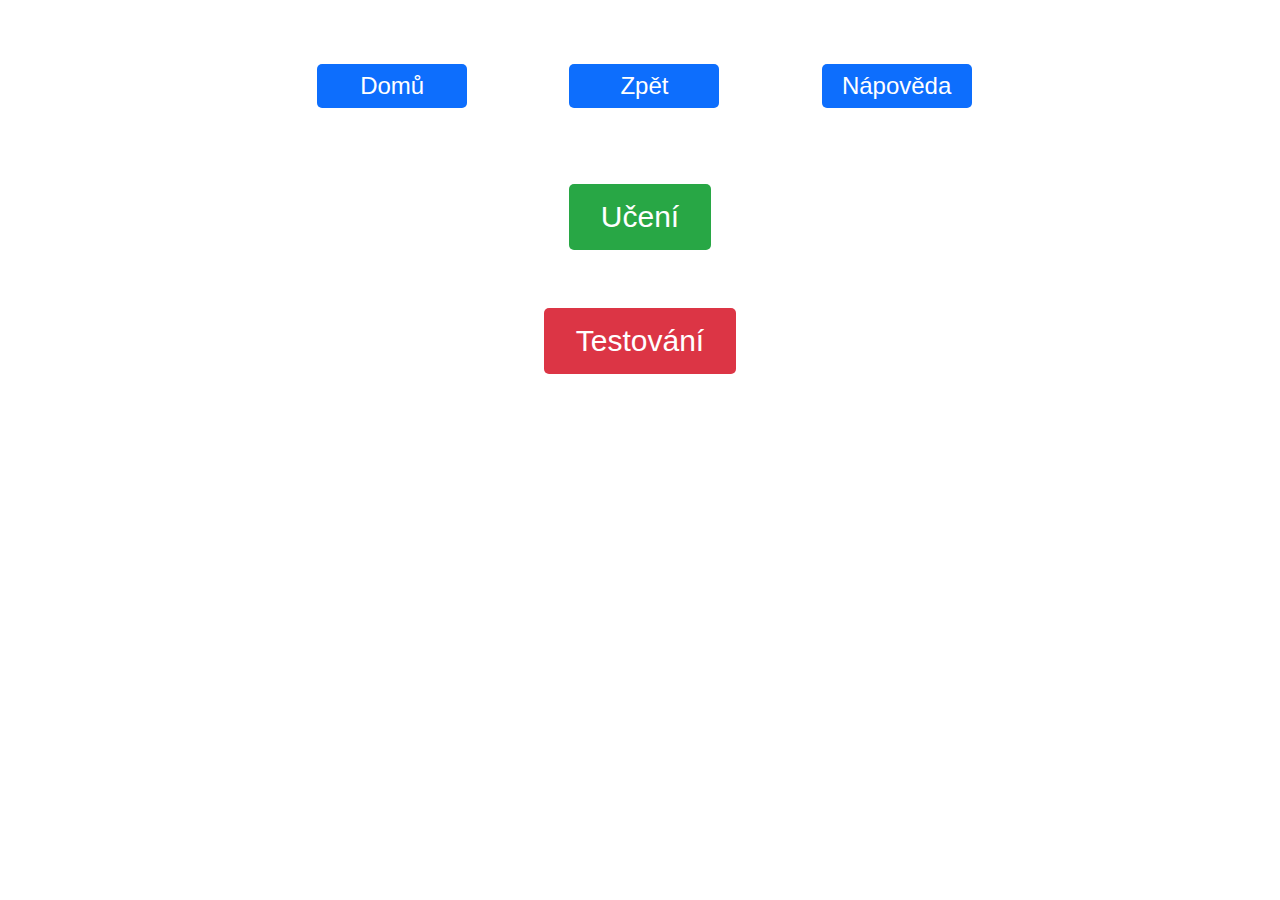
==== index.html @ a2b29db6 "init" ====
<!DOCTYPE html>
<html lang="cs">

<head>
   
  <meta charset="UTF-8">
   
  <meta name="viewport" content="width=device-width, initial-scale=1.0">
    <title>Naše škola</title>
   
  <link rel="stylesheet" href="css/style.css">
</head>

<body>
    <div class="container">
        <div class="navigation-buttons">
            <button onclick="goTo('/')">Domů</button>
            <button onclick="goBack()">Zpět</button>
            <button onclick="showHelp()">Nápověda</button>
          </div>

        <div class="home-buttons">
            <button class="learning" onclick="goTo('/topic.html?mode=learning')">Učení</button>
            <button class="testing" onclick="goTo('/topic.html?mode=testing')">Testování</button>
          </div>
      </div>

   
  <script type="module">
    // Nově přidána tato funkce
    import { getTopics } from './data/data.js';

    window.goTo = function (path) {
      window.location.href = window.location.origin + path;
    }

    window.goBack = function () {
      window.history.back();
    }

    window.showHelp = function () {
      alert("Nápověda:\n\n" +
        "Domů - Návrat na domovskou stránku.\n" +
        "Zpět - Návrat na předchozí stránku.\n" +
        "Učení - Výběr témat k učení.\n" +
        "Testování - Výběr témat k otestování znalostí.");
    }
  </script>
</body>

</html>
---- css/style.css ----
/* css/style.css */

body {
    font-family: sans-serif;
  }
  
  .container {
    max-width: 800px;
    margin: 0 auto;
    padding: 20px;
  }
  
  .navigation-buttons {
    display: flex;
    justify-content: space-between;
    margin-bottom: 20px;
  }
  
  .navigation-buttons {
    display: flex;
    justify-content: space-around;
    margin-bottom: 20px;
    gap: 10px; /* Přidána mezera mezi tlačítky */
  }
  
  .navigation-buttons button {
    background-color: #0d6efd; /* Modrá barva */
    color: white;
    border: none;
    padding: 8px 16px;
    border-radius: 5px;
    font-size: 24px;
    cursor: pointer;
    flex-basis: 20%; /* Nastaví šířku tlačítka */
    max-width: 150px; /* Maximální šířka tlačítka */
  }
  
  .topic-list {
    list-style: none;
    padding: 0;
  }
  
  .topic-list li {
    background-color: #f8f9fa; /* Světle šedá */
    border: 1px solid #ddd;
    margin-bottom: 10px;
    padding: 10px;
    border-radius: 5px;
    cursor: pointer;
  }
  
  .topic-list li:hover {
    background-color: #e2e6ea; /* Tmavší šedá */
  }
  
  .word-list {
    list-style: none;
    padding: 0;
  }
  
  .word-list li {
    border-bottom: 1px solid #ddd;
    padding: 10px 0;
  }
  
  .word-list li .english {
    font-size: 20px;
  }
  
  .word-list li .czech, .word-list li .phonetic {
    font-size: 18px;
    color: #6c757d; /* Šedá */
  }
  
  .home-buttons {
    display: flex;
    flex-direction: column;
    align-items: center;
    gap: 20px;
  }
  
  .home-buttons button {
    padding: 16px 32px;
    border: none;
    border-radius: 5px;
    font-size: 30px;
    cursor: pointer;
    color: white;
  }
  
  .home-buttons .learning {
    background-color: #28a745; /* Zelená */
  }
  
  .home-buttons .testing {
    background-color: #dc3545; /* Červená */
  }
  
  .home-buttons .learning:hover {
    background-color: #218838; /* Tmavší zelená */
  }
  
  .home-buttons .testing:hover {
    background-color: #c82333; /* Tmavší červená */
  }
  
  .testing-container {
    display: flex;
    flex-direction: column;
    align-items: center;
  }
  
  .testing-word {
    font-size: 28px;
    font-weight: bold;
    margin-bottom: 20px;
  }
  
  .testing-input {
    font-size: 36px;
    color: #0d6efd; /* Modrá */
    margin-bottom: 20px;
    text-align: center;
  }
  
  .letter-grid {
    display: grid;
    grid-template-columns: repeat(6, 1fr); /* Změna na 6 sloupců */
    grid-template-rows: repeat(2, 1fr); /* Změna na 2 řádky */
    gap: 10px;
    margin-bottom: 20px;
    justify-content: center;
  }
  
  .letter-button {
    background-color: #0d6efd;
    color: white;
    border: none;
    /* Změna velikosti padding a fontu */
    padding: 15px;
    border-radius: 5px;
    font-size: 30px;
    cursor: pointer;
    text-align: center;
  }
  
  .letter-button:hover {
    background-color: #0b5ed7;
  }
  
  .testing-controls {
    display: flex;
    justify-content: space-around;
    margin-bottom: 10px;
    width: 100%; /* Nastaví šířku na 100% rodičovského elementu */
  }
  
  .testing-controls button {
    padding: 16px;
    border: none;
    border-radius: 5px;
    font-size: 20px;
    cursor: pointer;
    color: white;
    flex-basis: 20%; /* Nastaví šířku tlačítka */
    max-width: 150px; /* Maximální šířka tlačítka */
  }
  
  .testing-controls .delete {
    background-color: #dc3545; /* Červená */
  }
  
  .testing-controls .confirm {
    background-color: #28a745; /* Zelená */
  }
  
  .testing-controls .dont-know {
    background-color: #ffc107; /* Oranžová */
  }
  
  .testing-controls .delete:hover {
    background-color: #c82333; /* Tmavší červená */
  }
  
  .testing-controls .confirm:hover {
    background-color: #218838; /* Tmavší zelená */
  }
  
  .testing-controls .dont-know:hover {
    background-color: #e0a800; /* Tmavší oranžová */
  }
  
  .testing-score {
    font-size: 24px;
  }
  
  .alert {
    padding: 15px;
    margin-bottom: 20px;
    border: 1px solid transparent;
    border-radius: 4px;
  }
  
  .alert-success {
    color: #155724; /* Tmavě zelená */
    background-color: #d4edda; /* Světle zelená */
    border-color: #c3e6cb; /* Světle zelená */
  }
  
  .alert-danger {
    color: #721c24; /* Tmavě červená */
    background-color: #f8d7da; /* Světle červená */
    border-color: #f5c6cb; /* Světle červená */
  }
  
  .alert-info {
    color: #0c5460; /* Tmavě modrá */
    background-color: #d1ecf1; /* Světle modrá */
    border-color: #bee5eb; /* Světle modrá */
  }
  
  .alert-title {
    font-size: 26px;
    font-weight: bold;
  }
  
  .alert-content {
    font-size: 22px;
  }
  
  .alert-button {
    background-color: #0d6efd; /* Modrá */
    color: white;
    border: none;
    padding: 10px;
    border-radius: 5px;
    font-size: 20px;
    cursor: pointer;
  }
  
  .alert-button:hover {
    background-color: #0b5ed7; /* Tmavší modrá */
  }
  
  .final-score-dialog {
    text-align: center;
  }
  
  .final-score-dialog .alert-title {
    font-size: 26px;
    font-weight: bold;
    margin-bottom: 10px;
  }
  
  .final-score-dialog .alert-content {
    font-size: 22px;
    margin-bottom: 20px;
  }
  
  .final-score-dialog .alert-button {
    background-color: #28a745; /* Zelená */
    color: white;
    border: none;
    padding: 10px 20px;
    border-radius: 5px;
    font-size: 20px;
    cursor: pointer;
  }
  
  .final-score-dialog .alert-button:hover {
    background-color: #218838; /* Tmavší zelená */
  }

  
  .testing-controls {
    display: flex;
    justify-content: space-around;
    margin-bottom: 10px;
    width: 500px;
  }

  .progress-bar-container {
    width: 100%;
    background-color: #e0e0e0; /* Světle šedá */
    border-radius: 5px;
    margin-bottom: 20px;
    overflow: hidden; /* Skryje přečnívající část progress baru */
  }
  
  .progress-bar {
    height: 30px;
    background-color: #4caf50; /* Zelená */
    width: 0%; /* Počáteční šířka 0% */
  }
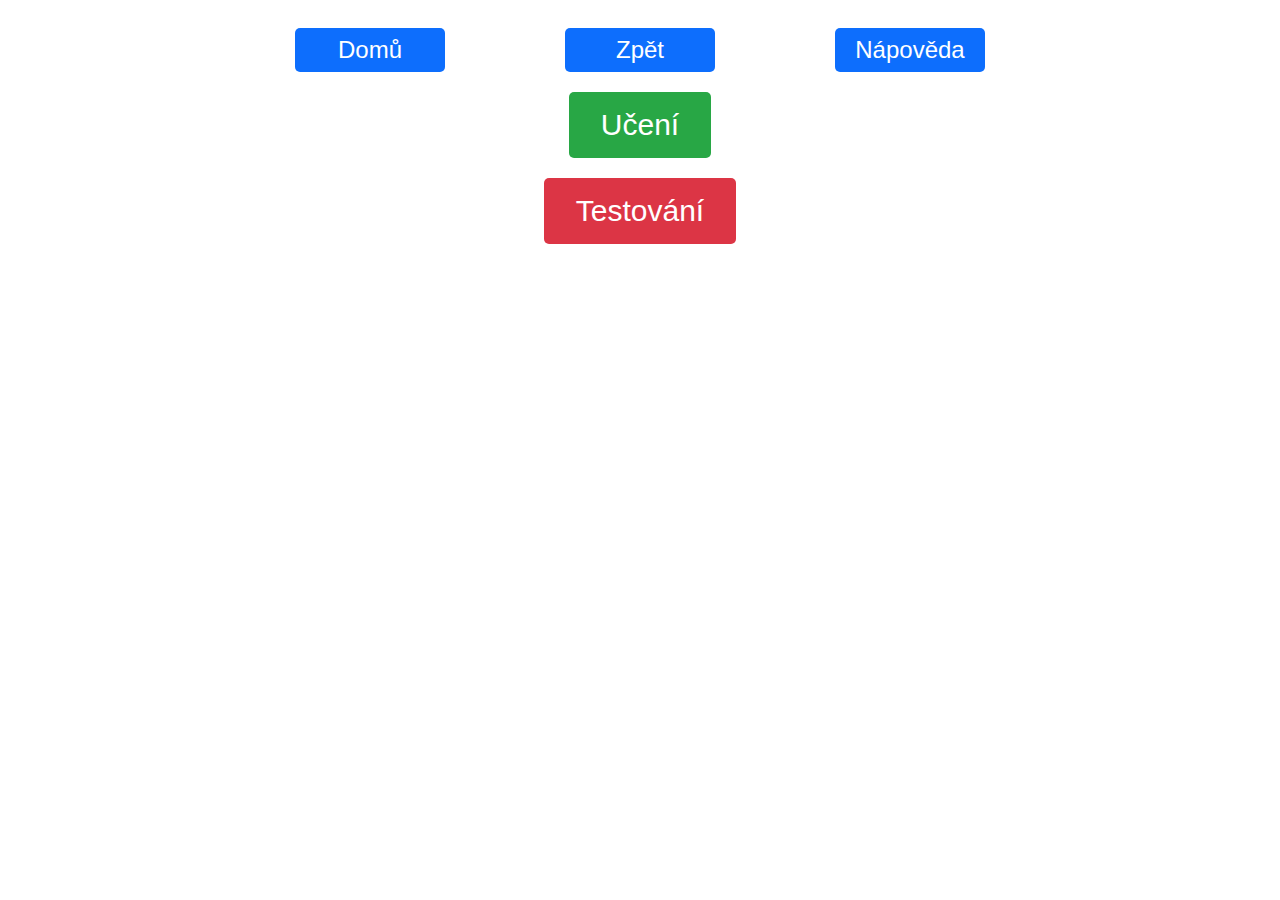
==== commit 28309660: "eee" ====
--- a/index.html
+++ b/index.html
@@ -1,44 +1,40 @@
+<!-- /index.html -->
 <!DOCTYPE html>
 <html lang="cs">
-
 <head>
-   
   <meta charset="UTF-8">
-   
   <meta name="viewport" content="width=device-width, initial-scale=1.0">
-    <title>Naše škola</title>
-   
+  <title>Naše škola</title>
   <link rel="stylesheet" href="css/style.css">
 </head>
+<body>
+  <div class="container">
+    <div class="navigation-buttons">
+      <button onclick="goTo('/')">Domů</button>
+      <button onclick="goBack()">Zpět</button>
+      <button onclick="showHelp()">Nápověda</button>
+    </div>
 
-<body>
-    <div class="container">
-        <div class="navigation-buttons">
-            <button onclick="goTo('/')">Domů</button>
-            <button onclick="goBack()">Zpět</button>
-            <button onclick="showHelp()">Nápověda</button>
-          </div>
+    <div class="home-buttons">
+      <button class="learning" onclick="goTo('/topic.html?mode=learning')">Učení</button>
+      <button class="testing" onclick="goTo('/topic.html?mode=testing')">Testování</button>
+    </div>
+  </div>
 
-        <div class="home-buttons">
-            <button class="learning" onclick="goTo('/topic.html?mode=learning')">Učení</button>
-            <button class="testing" onclick="goTo('/topic.html?mode=testing')">Testování</button>
-          </div>
-      </div>
-
-   
   <script type="module">
-    // Nově přidána tato funkce
+    // Importujte pouze, pokud je potřeba
     import { getTopics } from './data/data.js';
 
-    window.goTo = function (path) {
+    // Připojte funkce k objektu window, aby byly globálně dostupné
+    window.goTo = function(path) {
       window.location.href = window.location.origin + path;
     }
 
-    window.goBack = function () {
+    window.goBack = function() {
       window.history.back();
     }
 
-    window.showHelp = function () {
+    window.showHelp = function() {
       alert("Nápověda:\n\n" +
         "Domů - Návrat na domovskou stránku.\n" +
         "Zpět - Návrat na předchozí stránku.\n" +
@@ -47,5 +43,4 @@
     }
   </script>
 </body>
-
-</html>+</html>
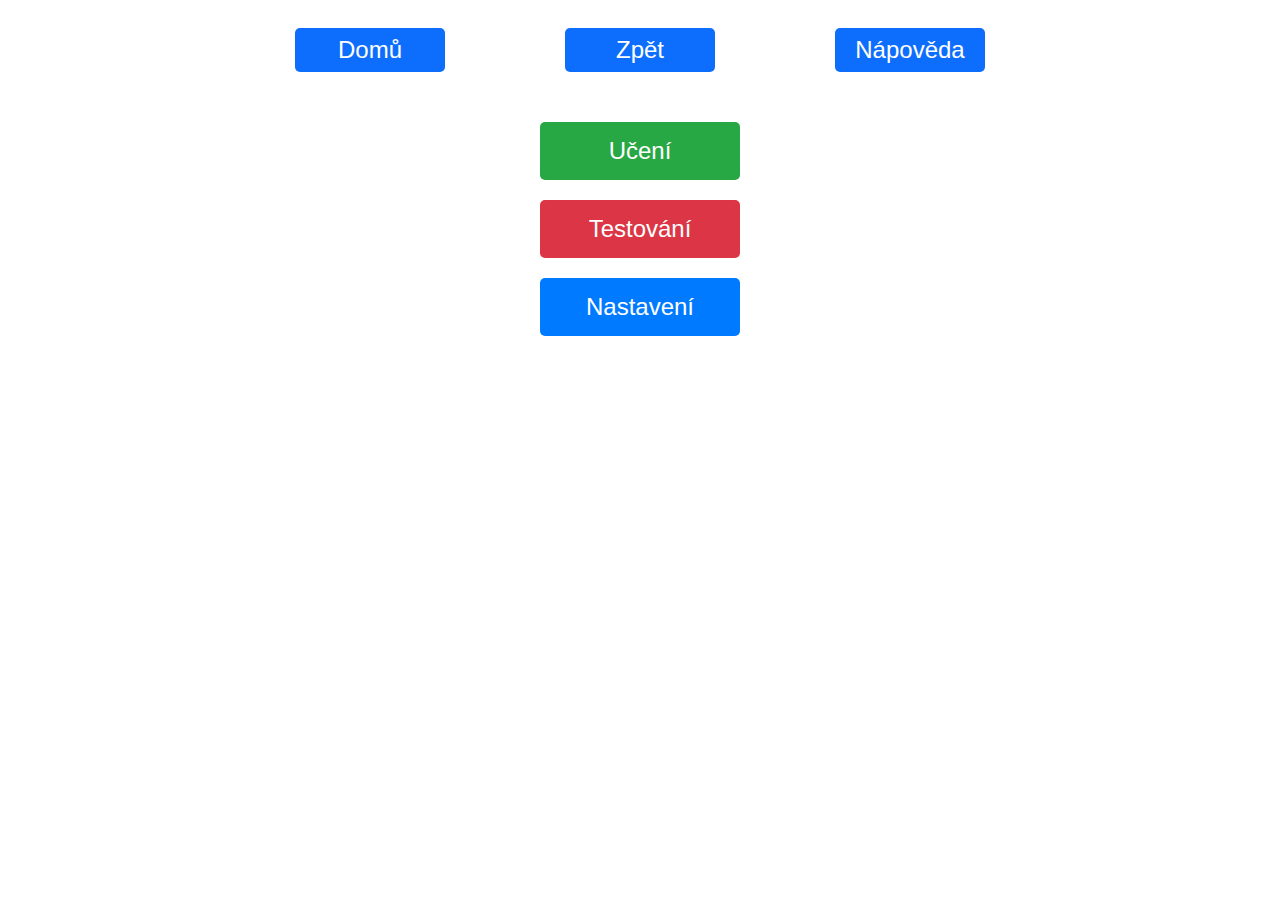
==== commit f1852720: "kk" ====
--- a/index.html
+++ b/index.html
@@ -18,12 +18,25 @@
     <div class="home-buttons">
       <button class="learning" onclick="goTo('/topic.html?mode=learning')">Učení</button>
       <button class="testing" onclick="goTo('/topic.html?mode=testing')">Testování</button>
+      <button class="settings" id="settings-button">Nastavení</button> <!-- Přidáno nové tlačítko -->
+    </div>
+  </div>
+
+  <!-- Nastavení Modal -->
+  <div id="settings-modal" class="modal">
+    <div class="modal-content">
+      <span class="close-button">&times;</span>
+      <h2>Nastavení</h2>
+      <div class="setting-item">
+        <label for="audio-toggle">Přehrávání zvuku:</label>
+        <input type="checkbox" id="audio-toggle">
+      </div>
     </div>
   </div>
 
   <script type="module">
-    // Importujte pouze, pokud je potřeba
     import { getTopics } from './data/data.js';
+    import { loadSettings, toggleAudio, initializeSettingsModal } from './js/app.js';
 
     // Připojte funkce k objektu window, aby byly globálně dostupné
     window.goTo = function(path) {
@@ -41,6 +54,12 @@
         "Učení - Výběr témat k učení.\n" +
         "Testování - Výběr témat k otestování znalostí.");
     }
+
+    // Inicializace nastavení a modal okna
+    document.addEventListener('DOMContentLoaded', () => {
+      loadSettings();
+      initializeSettingsModal();
+    });
   </script>
 </body>
 </html>
--- a/css/style.css
+++ b/css/style.css
@@ -10,11 +10,6 @@
     padding: 20px;
   }
   
-  .navigation-buttons {
-    display: flex;
-    justify-content: space-between;
-    margin-bottom: 20px;
-  }
   
   .navigation-buttons {
     display: flex;
@@ -35,12 +30,12 @@
     max-width: 150px; /* Maximální šířka tlačítka */
   }
   
-  .topic-list {
+  .levels-list {
     list-style: none;
     padding: 0;
   }
   
-  .topic-list li {
+  .levels-list li {
     background-color: #f8f9fa; /* Světle šedá */
     border: 1px solid #ddd;
     margin-bottom: 10px;
@@ -53,6 +48,42 @@
     background-color: #e2e6ea; /* Tmavší šedá */
   }
   
+
+  .topic-list {
+  display: flex;
+  flex-wrap: wrap;
+  justify-content: center;
+  gap: 20px;
+}
+
+.topic-item {
+  display: flex;
+  flex-direction: column;
+  align-items: center;
+  width: 150px; /* Nastavte šířku podle potřeby */
+  cursor: pointer;
+  transition: transform 0.2s, box-shadow 0.2s;
+}
+
+.topic-item:hover {
+  transform: scale(1.05);
+  box-shadow: 0 4px 8px rgba(0, 0, 0, 0.2);
+}
+
+.topic-image {
+  width: 100%;
+  height: auto;
+  border-radius: 10px;
+}
+
+.topic-name {
+  margin-top: 10px;
+  font-size: 18px;
+  font-weight: bold;
+  text-align: center;
+}
+
+
   .word-list {
     list-style: none;
     padding: 0;
@@ -77,15 +108,23 @@
     flex-direction: column;
     align-items: center;
     gap: 20px;
+    margin-top: 50px; /* Můžete upravit podle potřeby */
   }
   
   .home-buttons button {
-    padding: 16px 32px;
-    border: none;
-    border-radius: 5px;
-    font-size: 30px;
-    cursor: pointer;
-    color: white;
+    background-color: #007bff; /* Modrá barva */
+    color: white;
+    border: none;
+    padding: 15px 30px;
+    border-radius: 5px;
+    font-size: 24px;
+    cursor: pointer;
+    width: 200px; /* Stejná šířka pro všechna tlačítka */
+    transition: background-color 0.3s ease;
+  }
+  
+  .home-buttons button:hover {
+    background-color: #0056b3; /* Tmavší modrá při hover */
   }
   
   .home-buttons .learning {
@@ -279,6 +318,45 @@
     width: 500px;
   }
 
+  .learning-container {
+    display: flex;
+    justify-content: center;
+    align-items: center;
+    height: 200px; /* Nastavte podle potřeby */
+  }
+  
+  .learning-word {
+    font-size: 32px;
+    font-weight: bold;
+  }
+  
+  .learning-controls {
+    display: flex;
+    justify-content: center;
+    gap: 20px;
+    margin-top: 20px;
+  }
+  
+  .learning-control-button {
+    background-color: #6c757d; /* Šedá barva */
+    color: white;
+    border: none;
+    padding: 10px 20px;
+    border-radius: 5px;
+    font-size: 20px;
+    cursor: pointer;
+  }
+  
+  .learning-control-button:disabled {
+    background-color: #adb5bd; /* Světle šedá pro deaktivovaná tlačítka */
+    cursor: not-allowed;
+  }
+  
+  .learning-control-button:hover:not(:disabled) {
+    background-color: #5a6268; /* Tmavší šedá při hover */
+  }
+  
+
   .progress-bar-container {
     width: 100%;
     background-color: #e0e0e0; /* Světle šedá */
@@ -291,4 +369,79 @@
     height: 30px;
     background-color: #4caf50; /* Zelená */
     width: 0%; /* Počáteční šířka 0% */
-  }+  }
+
+  .navigation-buttons button#settings-button {
+    background-color: #6c757d; /* Šedá barva */
+    color: white;
+    border: none;
+    padding: 8px 16px;
+    border-radius: 5px;
+    font-size: 24px;
+    cursor: pointer;
+    flex-basis: 20%;
+    max-width: 150px;
+  }
+  
+  .navigation-buttons button#settings-button:hover {
+    background-color: #5a6268; /* Tmavší šedá při hover */
+  }
+  
+  /* Modal Styly */
+  .modal {
+    display: none; /* Skryté ve výchozím stavu */
+    position: fixed; /* Zůstane na místě */
+    z-index: 1000; /* Vepředu */
+    left: 0;
+    top: 0;
+    width: 100%; /* Plná šířka */
+    height: 100%; /* Plná výška */
+    overflow: auto; /* Povolení scrollování */
+    background-color: rgba(0, 0, 0, 0.5); /* Černé pozadí s průhledností */
+  }
+  
+  .modal-content {
+    background-color: #fefefe;
+    margin: 10% auto; /* 10% odshora a vycentrování horizontálně */
+    padding: 20px;
+    border: 1px solid #888;
+    width: 80%; /* Šířka modal okna */
+    max-width: 400px; /* Maximální šířka */
+    border-radius: 10px;
+    position: relative;
+  }
+  
+  .close-button {
+    color: #aaa;
+    float: right;
+    font-size: 28px;
+    font-weight: bold;
+    position: absolute;
+    top: 10px;
+    right: 20px;
+    cursor: pointer;
+  }
+  
+  .close-button:hover,
+  .close-button:focus {
+    color: black;
+    text-decoration: none;
+  }
+  
+  .setting-item {
+    display: flex;
+    align-items: center;
+    justify-content: space-between;
+    margin-top: 20px;
+  }
+  
+  .setting-item label {
+    font-size: 18px;
+  }
+  
+  .setting-item input[type="checkbox"] {
+    width: 20px;
+    height: 20px;
+    cursor: pointer;
+  }
+  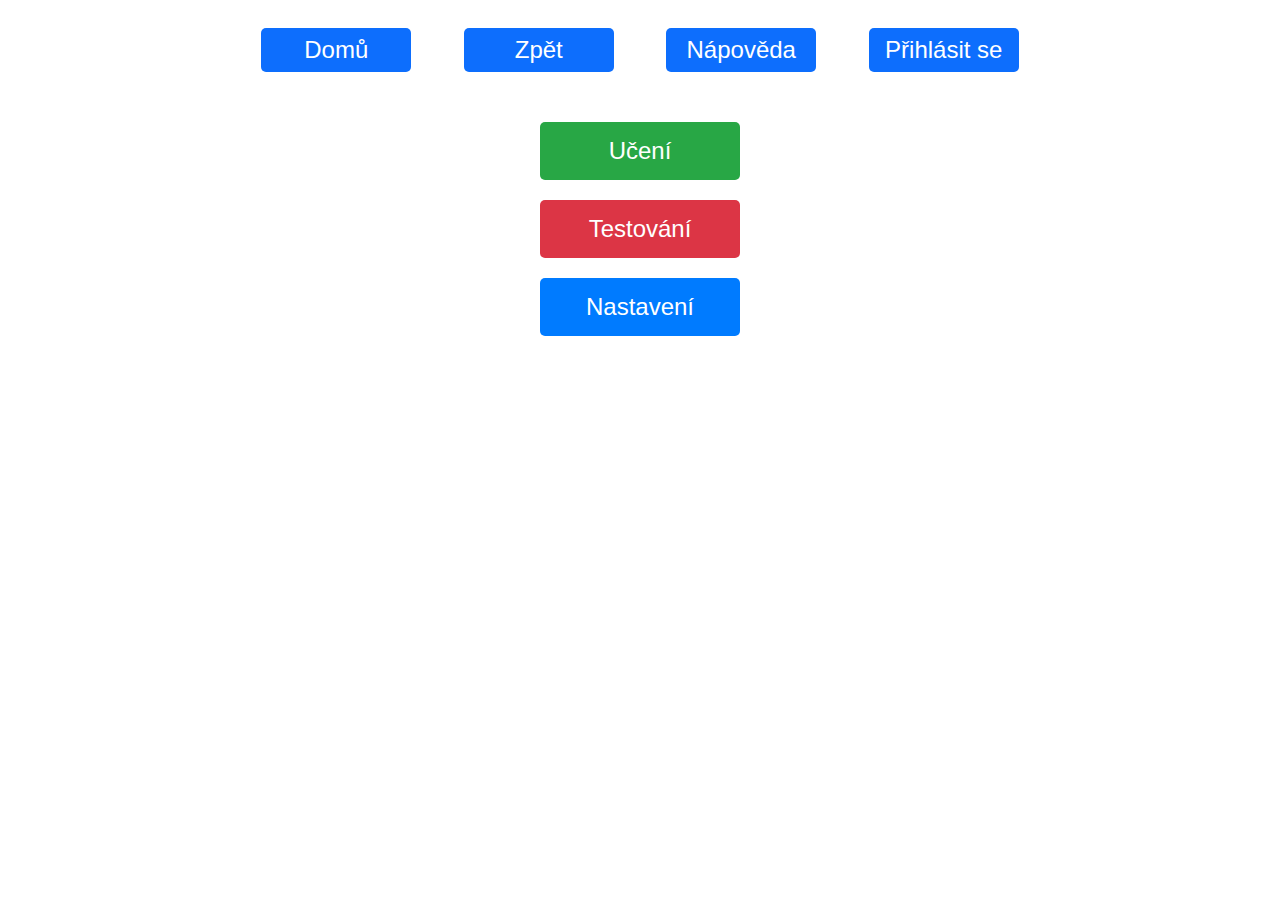
==== commit 5f930535: "init responzivní design" ====
--- a/index.html
+++ b/index.html
@@ -3,40 +3,49 @@
 <html lang="cs">
 <head>
   <meta charset="UTF-8">
-  <meta name="viewport" content="width=device-width, initial-scale=1.0">
+  <meta name="viewport" content="width=device-width, initial-scale=1">
   <title>Naše škola</title>
+  <link rel="stylesheet" href="fontawesome/css/all.min.css">
   <link rel="stylesheet" href="css/style.css">
 </head>
 <body>
   <div class="container">
+    <div id="nav-placeholder"></div>
     <div class="navigation-buttons">
       <button onclick="goTo('/')">Domů</button>
       <button onclick="goBack()">Zpět</button>
       <button onclick="showHelp()">Nápověda</button>
+      <button id="auth-button">Přihlásit se</button> <!-- Tlačítko pro přihlášení/odhlášení -->
     </div>
 
     <div class="home-buttons">
       <button class="learning" onclick="goTo('/topic.html?mode=learning')">Učení</button>
       <button class="testing" onclick="goTo('/topic.html?mode=testing')">Testování</button>
-      <button class="settings" id="settings-button">Nastavení</button> <!-- Přidáno nové tlačítko -->
+      <button class="settings" id="settings-button">Nastavení</button>
     </div>
+
+    <div id="current-user" class="current-user"></div>
   </div>
 
-  <!-- Nastavení Modal -->
-  <div id="settings-modal" class="modal">
+  <!-- Přihlašovací Modal -->
+  <div id="login-modal" class="modal">
     <div class="modal-content">
       <span class="close-button">&times;</span>
-      <h2>Nastavení</h2>
-      <div class="setting-item">
-        <label for="audio-toggle">Přehrávání zvuku:</label>
-        <input type="checkbox" id="audio-toggle">
+      <h2>Přihlášení</h2>
+      <div class="user-creation">
+        <label for="new-username">Zadejte uživatelské jméno:</label>
+        <input type="text" id="new-username" placeholder="Uživatelské jméno">
+        <button id="login-submit-button">Přihlásit se</button>
       </div>
     </div>
   </div>
 
+  <div id="nav-placeholder"></div>
+
+
   <script type="module">
-    import { getTopics } from './data/data.js';
-    import { loadSettings, toggleAudio, initializeSettingsModal } from './js/app.js';
+    import { getCurrentUser, addUser, setCurrentUser, logoutUser } from './js/user.js';
+    import { loadSettings, initializeSettingsModal } from './js/app.js';
 
     // Připojte funkce k objektu window, aby byly globálně dostupné
     window.goTo = function(path) {
@@ -55,11 +64,87 @@
         "Testování - Výběr témat k otestování znalostí.");
     }
 
-    // Inicializace nastavení a modal okna
+    window.logout = function() {
+      logoutUser();
+      updateAuthButton();
+    }
+
     document.addEventListener('DOMContentLoaded', () => {
       loadSettings();
       initializeSettingsModal();
+      updateAuthButton();
+      displayCurrentUser();
+
+      // Přihlašovací Modal
+      const modal = document.getElementById('login-modal');
+      const authButton = document.getElementById('auth-button');
+      const closeButton = modal.querySelector('.close-button');
+      const loginSubmitButton = document.getElementById('login-submit-button');
+      const newUsernameInput = document.getElementById('new-username');
+
+      // Otevření modalu při kliknutí na tlačítko "Přihlásit se"
+      authButton.addEventListener('click', () => {
+        const currentUser = getCurrentUser();
+        if (!currentUser) {
+          modal.style.display = 'block';
+        } else {
+          // Pokud je uživatel přihlášen, provede se odhlášení
+          window.logout();
+        }
+      });
+
+      // Zavření modalu při kliknutí na "x"
+      closeButton.addEventListener('click', () => {
+        modal.style.display = 'none';
+      });
+
+      // Zavření modalu při kliknutí mimo obsah
+      window.addEventListener('click', (event) => {
+        if (event.target === modal) {
+          modal.style.display = 'none';
+        }
+      });
+
+      // Přihlášení uživatele
+      loginSubmitButton.addEventListener('click', () => {
+        const newUsername = newUsernameInput.value.trim();
+        if (newUsername === '') {
+          alert('Uživatelské jméno nemůže být prázdné.');
+          return;
+        }
+        addUser(newUsername);
+        setCurrentUser(newUsername);
+        modal.style.display = 'none';
+        updateAuthButton();
+        displayCurrentUser();
+      });
     });
+
+    /**
+     * Aktualizuje text tlačítka pro přihlášení/odhlášení
+     */
+    function updateAuthButton() {
+      const authButton = document.getElementById('auth-button');
+      const currentUser = getCurrentUser();
+      if (currentUser) {
+        authButton.textContent = 'Odhlásit se';
+      } else {
+        authButton.textContent = 'Přihlásit se';
+      }
+    }
+
+    /**
+     * Zobrazuje aktuálního uživatele
+     */
+    function displayCurrentUser() {
+      const currentUserDisplay = document.getElementById('current-user');
+      const currentUser = getCurrentUser();
+      if (currentUser) {
+        currentUserDisplay.textContent = `Přihlášený uživatel: ${currentUser}`;
+      } else {
+        currentUserDisplay.textContent = '';
+      }
+    }
   </script>
 </body>
 </html>
--- a/fontawesome/css/all.min.css
+++ b/fontawesome/css/all.min.css
@@ -0,0 +1,9 @@
+/*!
+ * Font Awesome Free 6.7.2 by @fontawesome - https://fontawesome.com
+ * License - https://fontawesome.com/license/free (Icons: CC BY 4.0, Fonts: SIL OFL 1.1, Code: MIT License)
+ * Copyright 2024 Fonticons, Inc.
+ */
+.fa{font-family:var(--fa-style-family,"Font Awesome 6 Free");font-weight:var(--fa-style,900)}.fa,.fa-brands,.fa-regular,.fa-solid,.fab,.far,.fas{-moz-osx-font-smoothing:grayscale;-webkit-font-smoothing:antialiased;display:var(--fa-display,inline-block);font-style:normal;font-variant:normal;line-height:1;text-rendering:auto}.fa-brands:before,.fa-regular:before,.fa-solid:before,.fa:before,.fab:before,.far:before,.fas:before{content:var(--fa)}.fa-classic,.fa-regular,.fa-solid,.far,.fas{font-family:"Font Awesome 6 Free"}.fa-brands,.fab{font-family:"Font Awesome 6 Brands"}.fa-1x{font-size:1em}.fa-2x{font-size:2em}.fa-3x{font-size:3em}.fa-4x{font-size:4em}.fa-5x{font-size:5em}.fa-6x{font-size:6em}.fa-7x{font-size:7em}.fa-8x{font-size:8em}.fa-9x{font-size:9em}.fa-10x{font-size:10em}.fa-2xs{font-size:.625em;line-height:.1em;vertical-align:.225em}.fa-xs{font-size:.75em;line-height:.08333em;vertical-align:.125em}.fa-sm{font-size:.875em;line-height:.07143em;vertical-align:.05357em}.fa-lg{font-size:1.25em;line-height:.05em;vertical-align:-.075em}.fa-xl{font-size:1.5em;line-height:.04167em;vertical-align:-.125em}.fa-2xl{font-size:2em;line-height:.03125em;vertical-align:-.1875em}.fa-fw{text-align:center;width:1.25em}.fa-ul{list-style-type:none;margin-left:var(--fa-li-margin,2.5em);padding-left:0}.fa-ul>li{position:relative}.fa-li{left:calc(var(--fa-li-width, 2em)*-1);position:absolute;text-align:center;width:var(--fa-li-width,2em);line-height:inherit}.fa-border{border-radius:var(--fa-border-radius,.1em);border:var(--fa-border-width,.08em) var(--fa-border-style,solid) var(--fa-border-color,#eee);padding:var(--fa-border-padding,.2em .25em .15em)}.fa-pull-left{float:left;margin-right:var(--fa-pull-margin,.3em)}.fa-pull-right{float:right;margin-left:var(--fa-pull-margin,.3em)}.fa-beat{animation-name:fa-beat;animation-delay:var(--fa-animation-delay,0s);animation-direction:var(--fa-animation-direction,normal);animation-duration:var(--fa-animation-duration,1s);animation-iteration-count:var(--fa-animation-iteration-count,infinite);animation-timing-function:var(--fa-animation-timing,ease-in-out)}.fa-bounce{animation-name:fa-bounce;animation-delay:var(--fa-animation-delay,0s);animation-direction:var(--fa-animation-direction,normal);animation-duration:var(--fa-animation-duration,1s);animation-iteration-count:var(--fa-animation-iteration-count,infinite);animation-timing-function:var(--fa-animation-timing,cubic-bezier(.28,.84,.42,1))}.fa-fade{animation-name:fa-fade;animation-iteration-count:var(--fa-animation-iteration-count,infinite);animation-timing-function:var(--fa-animation-timing,cubic-bezier(.4,0,.6,1))}.fa-beat-fade,.fa-fade{animation-delay:var(--fa-animation-delay,0s);animation-direction:var(--fa-animation-direction,normal);animation-duration:var(--fa-animation-duration,1s)}.fa-beat-fade{animation-name:fa-beat-fade;animation-iteration-count:var(--fa-animation-iteration-count,infinite);animation-timing-function:var(--fa-animation-timing,cubic-bezier(.4,0,.6,1))}.fa-flip{animation-name:fa-flip;animation-delay:var(--fa-animation-delay,0s);animation-direction:var(--fa-animation-direction,normal);animation-duration:var(--fa-animation-duration,1s);animation-iteration-count:var(--fa-animation-iteration-count,infinite);animation-timing-function:var(--fa-animation-timing,ease-in-out)}.fa-shake{animation-name:fa-shake;animation-duration:var(--fa-animation-duration,1s);animation-iteration-count:var(--fa-animation-iteration-count,infinite);animation-timing-function:var(--fa-animation-timing,linear)}.fa-shake,.fa-spin{animation-delay:var(--fa-animation-delay,0s);animation-direction:var(--fa-animation-direction,normal)}.fa-spin{animation-name:fa-spin;animation-duration:var(--fa-animation-duration,2s);animation-iteration-count:var(--fa-animation-iteration-count,infinite);animation-timing-function:var(--fa-animation-timing,linear)}.fa-spin-reverse{--fa-animation-direction:reverse}.fa-pulse,.fa-spin-pulse{animation-name:fa-spin;animation-direction:var(--fa-animation-direction,normal);animation-duration:var(--fa-animation-duration,1s);animation-iteration-count:var(--fa-animation-iteration-count,infinite);animation-timing-function:var(--fa-animation-timing,steps(8))}@media (prefers-reduced-motion:reduce){.fa-beat,.fa-beat-fade,.fa-bounce,.fa-fade,.fa-flip,.fa-pulse,.fa-shake,.fa-spin,.fa-spin-pulse{animation-delay:-1ms;animation-duration:1ms;animation-iteration-count:1;transition-delay:0s;transition-duration:0s}}@keyframes fa-beat{0%,90%{transform:scale(1)}45%{transform:scale(var(--fa-beat-scale,1.25))}}@keyframes fa-bounce{0%{transform:scale(1) translateY(0)}10%{transform:scale(var(--fa-bounce-start-scale-x,1.1),var(--fa-bounce-start-scale-y,.9)) translateY(0)}30%{transform:scale(var(--fa-bounce-jump-scale-x,.9),var(--fa-bounce-jump-scale-y,1.1)) translateY(var(--fa-bounce-height,-.5em))}50%{transform:scale(var(--fa-bounce-land-scale-x,1.05),var(--fa-bounce-land-scale-y,.95)) translateY(0)}57%{transform:scale(1) translateY(var(--fa-bounce-rebound,-.125em))}64%{transform:scale(1) translateY(0)}to{transform:scale(1) translateY(0)}}@keyframes fa-fade{50%{opacity:var(--fa-fade-opacity,.4)}}@keyframes fa-beat-fade{0%,to{opacity:var(--fa-beat-fade-opacity,.4);transform:scale(1)}50%{opacity:1;transform:scale(var(--fa-beat-fade-scale,1.125))}}@keyframes fa-flip{50%{transform:rotate3d(var(--fa-flip-x,0),var(--fa-flip-y,1),var(--fa-flip-z,0),var(--fa-flip-angle,-180deg))}}@keyframes fa-shake{0%{transform:rotate(-15deg)}4%{transform:rotate(15deg)}8%,24%{transform:rotate(-18deg)}12%,28%{transform:rotate(18deg)}16%{transform:rotate(-22deg)}20%{transform:rotate(22deg)}32%{transform:rotate(-12deg)}36%{transform:rotate(12deg)}40%,to{transform:rotate(0deg)}}@keyframes fa-spin{0%{transform:rotate(0deg)}to{transform:rotate(1turn)}}.fa-rotate-90{transform:rotate(90deg)}.fa-rotate-180{transform:rotate(180deg)}.fa-rotate-270{transform:rotate(270deg)}.fa-flip-horizontal{transform:scaleX(-1)}.fa-flip-vertical{transform:scaleY(-1)}.fa-flip-both,.fa-flip-horizontal.fa-flip-vertical{transform:scale(-1)}.fa-rotate-by{transform:rotate(var(--fa-rotate-angle,0))}.fa-stack{display:inline-block;height:2em;line-height:2em;position:relative;vertical-align:middle;width:2.5em}.fa-stack-1x,.fa-stack-2x{left:0;position:absolute;text-align:center;width:100%;z-index:var(--fa-stack-z-index,auto)}.fa-stack-1x{line-height:inherit}.fa-stack-2x{font-size:2em}.fa-inverse{color:var(--fa-inverse,#fff)}
+
+.fa-0{--fa:"\30"}.fa-1{--fa:"\31"}.fa-2{--fa:"\32"}.fa-3{--fa:"\33"}.fa-4{--fa:"\34"}.fa-5{--fa:"\35"}.fa-6{--fa:"\36"}.fa-7{--fa:"\37"}.fa-8{--fa:"\38"}.fa-9{--fa:"\39"}.fa-fill-drip{--fa:"\f576"}.fa-arrows-to-circle{--fa:"\e4bd"}.fa-chevron-circle-right,.fa-circle-chevron-right{--fa:"\f138"}.fa-at{--fa:"\40"}.fa-trash-alt,.fa-trash-can{--fa:"\f2ed"}.fa-text-height{--fa:"\f034"}.fa-user-times,.fa-user-xmark{--fa:"\f235"}.fa-stethoscope{--fa:"\f0f1"}.fa-comment-alt,.fa-message{--fa:"\f27a"}.fa-info{--fa:"\f129"}.fa-compress-alt,.fa-down-left-and-up-right-to-center{--fa:"\f422"}.fa-explosion{--fa:"\e4e9"}.fa-file-alt,.fa-file-lines,.fa-file-text{--fa:"\f15c"}.fa-wave-square{--fa:"\f83e"}.fa-ring{--fa:"\f70b"}.fa-building-un{--fa:"\e4d9"}.fa-dice-three{--fa:"\f527"}.fa-calendar-alt,.fa-calendar-days{--fa:"\f073"}.fa-anchor-circle-check{--fa:"\e4aa"}.fa-building-circle-arrow-right{--fa:"\e4d1"}.fa-volleyball,.fa-volleyball-ball{--fa:"\f45f"}.fa-arrows-up-to-line{--fa:"\e4c2"}.fa-sort-desc,.fa-sort-down{--fa:"\f0dd"}.fa-circle-minus,.fa-minus-circle{--fa:"\f056"}.fa-door-open{--fa:"\f52b"}.fa-right-from-bracket,.fa-sign-out-alt{--fa:"\f2f5"}.fa-atom{--fa:"\f5d2"}.fa-soap{--fa:"\e06e"}.fa-heart-music-camera-bolt,.fa-icons{--fa:"\f86d"}.fa-microphone-alt-slash,.fa-microphone-lines-slash{--fa:"\f539"}.fa-bridge-circle-check{--fa:"\e4c9"}.fa-pump-medical{--fa:"\e06a"}.fa-fingerprint{--fa:"\f577"}.fa-hand-point-right{--fa:"\f0a4"}.fa-magnifying-glass-location,.fa-search-location{--fa:"\f689"}.fa-forward-step,.fa-step-forward{--fa:"\f051"}.fa-face-smile-beam,.fa-smile-beam{--fa:"\f5b8"}.fa-flag-checkered{--fa:"\f11e"}.fa-football,.fa-football-ball{--fa:"\f44e"}.fa-school-circle-exclamation{--fa:"\e56c"}.fa-crop{--fa:"\f125"}.fa-angle-double-down,.fa-angles-down{--fa:"\f103"}.fa-users-rectangle{--fa:"\e594"}.fa-people-roof{--fa:"\e537"}.fa-people-line{--fa:"\e534"}.fa-beer,.fa-beer-mug-empty{--fa:"\f0fc"}.fa-diagram-predecessor{--fa:"\e477"}.fa-arrow-up-long,.fa-long-arrow-up{--fa:"\f176"}.fa-burn,.fa-fire-flame-simple{--fa:"\f46a"}.fa-male,.fa-person{--fa:"\f183"}.fa-laptop{--fa:"\f109"}.fa-file-csv{--fa:"\f6dd"}.fa-menorah{--fa:"\f676"}.fa-truck-plane{--fa:"\e58f"}.fa-record-vinyl{--fa:"\f8d9"}.fa-face-grin-stars,.fa-grin-stars{--fa:"\f587"}.fa-bong{--fa:"\f55c"}.fa-pastafarianism,.fa-spaghetti-monster-flying{--fa:"\f67b"}.fa-arrow-down-up-across-line{--fa:"\e4af"}.fa-spoon,.fa-utensil-spoon{--fa:"\f2e5"}.fa-jar-wheat{--fa:"\e517"}.fa-envelopes-bulk,.fa-mail-bulk{--fa:"\f674"}.fa-file-circle-exclamation{--fa:"\e4eb"}.fa-circle-h,.fa-hospital-symbol{--fa:"\f47e"}.fa-pager{--fa:"\f815"}.fa-address-book,.fa-contact-book{--fa:"\f2b9"}.fa-strikethrough{--fa:"\f0cc"}.fa-k{--fa:"\4b"}.fa-landmark-flag{--fa:"\e51c"}.fa-pencil,.fa-pencil-alt{--fa:"\f303"}.fa-backward{--fa:"\f04a"}.fa-caret-right{--fa:"\f0da"}.fa-comments{--fa:"\f086"}.fa-file-clipboard,.fa-paste{--fa:"\f0ea"}.fa-code-pull-request{--fa:"\e13c"}.fa-clipboard-list{--fa:"\f46d"}.fa-truck-loading,.fa-truck-ramp-box{--fa:"\f4de"}.fa-user-check{--fa:"\f4fc"}.fa-vial-virus{--fa:"\e597"}.fa-sheet-plastic{--fa:"\e571"}.fa-blog{--fa:"\f781"}.fa-user-ninja{--fa:"\f504"}.fa-person-arrow-up-from-line{--fa:"\e539"}.fa-scroll-torah,.fa-torah{--fa:"\f6a0"}.fa-broom-ball,.fa-quidditch,.fa-quidditch-broom-ball{--fa:"\f458"}.fa-toggle-off{--fa:"\f204"}.fa-archive,.fa-box-archive{--fa:"\f187"}.fa-person-drowning{--fa:"\e545"}.fa-arrow-down-9-1,.fa-sort-numeric-desc,.fa-sort-numeric-down-alt{--fa:"\f886"}.fa-face-grin-tongue-squint,.fa-grin-tongue-squint{--fa:"\f58a"}.fa-spray-can{--fa:"\f5bd"}.fa-truck-monster{--fa:"\f63b"}.fa-w{--fa:"\57"}.fa-earth-africa,.fa-globe-africa{--fa:"\f57c"}.fa-rainbow{--fa:"\f75b"}.fa-circle-notch{--fa:"\f1ce"}.fa-tablet-alt,.fa-tablet-screen-button{--fa:"\f3fa"}.fa-paw{--fa:"\f1b0"}.fa-cloud{--fa:"\f0c2"}.fa-trowel-bricks{--fa:"\e58a"}.fa-face-flushed,.fa-flushed{--fa:"\f579"}.fa-hospital-user{--fa:"\f80d"}.fa-tent-arrow-left-right{--fa:"\e57f"}.fa-gavel,.fa-legal{--fa:"\f0e3"}.fa-binoculars{--fa:"\f1e5"}.fa-microphone-slash{--fa:"\f131"}.fa-box-tissue{--fa:"\e05b"}.fa-motorcycle{--fa:"\f21c"}.fa-bell-concierge,.fa-concierge-bell{--fa:"\f562"}.fa-pen-ruler,.fa-pencil-ruler{--fa:"\f5ae"}.fa-people-arrows,.fa-people-arrows-left-right{--fa:"\e068"}.fa-mars-and-venus-burst{--fa:"\e523"}.fa-caret-square-right,.fa-square-caret-right{--fa:"\f152"}.fa-cut,.fa-scissors{--fa:"\f0c4"}.fa-sun-plant-wilt{--fa:"\e57a"}.fa-toilets-portable{--fa:"\e584"}.fa-hockey-puck{--fa:"\f453"}.fa-table{--fa:"\f0ce"}.fa-magnifying-glass-arrow-right{--fa:"\e521"}.fa-digital-tachograph,.fa-tachograph-digital{--fa:"\f566"}.fa-users-slash{--fa:"\e073"}.fa-clover{--fa:"\e139"}.fa-mail-reply,.fa-reply{--fa:"\f3e5"}.fa-star-and-crescent{--fa:"\f699"}.fa-house-fire{--fa:"\e50c"}.fa-minus-square,.fa-square-minus{--fa:"\f146"}.fa-helicopter{--fa:"\f533"}.fa-compass{--fa:"\f14e"}.fa-caret-square-down,.fa-square-caret-down{--fa:"\f150"}.fa-file-circle-question{--fa:"\e4ef"}.fa-laptop-code{--fa:"\f5fc"}.fa-swatchbook{--fa:"\f5c3"}.fa-prescription-bottle{--fa:"\f485"}.fa-bars,.fa-navicon{--fa:"\f0c9"}.fa-people-group{--fa:"\e533"}.fa-hourglass-3,.fa-hourglass-end{--fa:"\f253"}.fa-heart-broken,.fa-heart-crack{--fa:"\f7a9"}.fa-external-link-square-alt,.fa-square-up-right{--fa:"\f360"}.fa-face-kiss-beam,.fa-kiss-beam{--fa:"\f597"}.fa-film{--fa:"\f008"}.fa-ruler-horizontal{--fa:"\f547"}.fa-people-robbery{--fa:"\e536"}.fa-lightbulb{--fa:"\f0eb"}.fa-caret-left{--fa:"\f0d9"}.fa-circle-exclamation,.fa-exclamation-circle{--fa:"\f06a"}.fa-school-circle-xmark{--fa:"\e56d"}.fa-arrow-right-from-bracket,.fa-sign-out{--fa:"\f08b"}.fa-chevron-circle-down,.fa-circle-chevron-down{--fa:"\f13a"}.fa-unlock-alt,.fa-unlock-keyhole{--fa:"\f13e"}.fa-cloud-showers-heavy{--fa:"\f740"}.fa-headphones-alt,.fa-headphones-simple{--fa:"\f58f"}.fa-sitemap{--fa:"\f0e8"}.fa-circle-dollar-to-slot,.fa-donate{--fa:"\f4b9"}.fa-memory{--fa:"\f538"}.fa-road-spikes{--fa:"\e568"}.fa-fire-burner{--fa:"\e4f1"}.fa-flag{--fa:"\f024"}.fa-hanukiah{--fa:"\f6e6"}.fa-feather{--fa:"\f52d"}.fa-volume-down,.fa-volume-low{--fa:"\f027"}.fa-comment-slash{--fa:"\f4b3"}.fa-cloud-sun-rain{--fa:"\f743"}.fa-compress{--fa:"\f066"}.fa-wheat-alt,.fa-wheat-awn{--fa:"\e2cd"}.fa-ankh{--fa:"\f644"}.fa-hands-holding-child{--fa:"\e4fa"}.fa-asterisk{--fa:"\2a"}.fa-check-square,.fa-square-check{--fa:"\f14a"}.fa-peseta-sign{--fa:"\e221"}.fa-header,.fa-heading{--fa:"\f1dc"}.fa-ghost{--fa:"\f6e2"}.fa-list,.fa-list-squares{--fa:"\f03a"}.fa-phone-square-alt,.fa-square-phone-flip{--fa:"\f87b"}.fa-cart-plus{--fa:"\f217"}.fa-gamepad{--fa:"\f11b"}.fa-circle-dot,.fa-dot-circle{--fa:"\f192"}.fa-dizzy,.fa-face-dizzy{--fa:"\f567"}.fa-egg{--fa:"\f7fb"}.fa-house-medical-circle-xmark{--fa:"\e513"}.fa-campground{--fa:"\f6bb"}.fa-folder-plus{--fa:"\f65e"}.fa-futbol,.fa-futbol-ball,.fa-soccer-ball{--fa:"\f1e3"}.fa-paint-brush,.fa-paintbrush{--fa:"\f1fc"}.fa-lock{--fa:"\f023"}.fa-gas-pump{--fa:"\f52f"}.fa-hot-tub,.fa-hot-tub-person{--fa:"\f593"}.fa-map-location,.fa-map-marked{--fa:"\f59f"}.fa-house-flood-water{--fa:"\e50e"}.fa-tree{--fa:"\f1bb"}.fa-bridge-lock{--fa:"\e4cc"}.fa-sack-dollar{--fa:"\f81d"}.fa-edit,.fa-pen-to-square{--fa:"\f044"}.fa-car-side{--fa:"\f5e4"}.fa-share-alt,.fa-share-nodes{--fa:"\f1e0"}.fa-heart-circle-minus{--fa:"\e4ff"}.fa-hourglass-2,.fa-hourglass-half{--fa:"\f252"}.fa-microscope{--fa:"\f610"}.fa-sink{--fa:"\e06d"}.fa-bag-shopping,.fa-shopping-bag{--fa:"\f290"}.fa-arrow-down-z-a,.fa-sort-alpha-desc,.fa-sort-alpha-down-alt{--fa:"\f881"}.fa-mitten{--fa:"\f7b5"}.fa-person-rays{--fa:"\e54d"}.fa-users{--fa:"\f0c0"}.fa-eye-slash{--fa:"\f070"}.fa-flask-vial{--fa:"\e4f3"}.fa-hand,.fa-hand-paper{--fa:"\f256"}.fa-om{--fa:"\f679"}.fa-worm{--fa:"\e599"}.fa-house-circle-xmark{--fa:"\e50b"}.fa-plug{--fa:"\f1e6"}.fa-chevron-up{--fa:"\f077"}.fa-hand-spock{--fa:"\f259"}.fa-stopwatch{--fa:"\f2f2"}.fa-face-kiss,.fa-kiss{--fa:"\f596"}.fa-bridge-circle-xmark{--fa:"\e4cb"}.fa-face-grin-tongue,.fa-grin-tongue{--fa:"\f589"}.fa-chess-bishop{--fa:"\f43a"}.fa-face-grin-wink,.fa-grin-wink{--fa:"\f58c"}.fa-deaf,.fa-deafness,.fa-ear-deaf,.fa-hard-of-hearing{--fa:"\f2a4"}.fa-road-circle-check{--fa:"\e564"}.fa-dice-five{--fa:"\f523"}.fa-rss-square,.fa-square-rss{--fa:"\f143"}.fa-land-mine-on{--fa:"\e51b"}.fa-i-cursor{--fa:"\f246"}.fa-stamp{--fa:"\f5bf"}.fa-stairs{--fa:"\e289"}.fa-i{--fa:"\49"}.fa-hryvnia,.fa-hryvnia-sign{--fa:"\f6f2"}.fa-pills{--fa:"\f484"}.fa-face-grin-wide,.fa-grin-alt{--fa:"\f581"}.fa-tooth{--fa:"\f5c9"}.fa-v{--fa:"\56"}.fa-bangladeshi-taka-sign{--fa:"\e2e6"}.fa-bicycle{--fa:"\f206"}.fa-rod-asclepius,.fa-rod-snake,.fa-staff-aesculapius,.fa-staff-snake{--fa:"\e579"}.fa-head-side-cough-slash{--fa:"\e062"}.fa-ambulance,.fa-truck-medical{--fa:"\f0f9"}.fa-wheat-awn-circle-exclamation{--fa:"\e598"}.fa-snowman{--fa:"\f7d0"}.fa-mortar-pestle{--fa:"\f5a7"}.fa-road-barrier{--fa:"\e562"}.fa-school{--fa:"\f549"}.fa-igloo{--fa:"\f7ae"}.fa-joint{--fa:"\f595"}.fa-angle-right{--fa:"\f105"}.fa-horse{--fa:"\f6f0"}.fa-q{--fa:"\51"}.fa-g{--fa:"\47"}.fa-notes-medical{--fa:"\f481"}.fa-temperature-2,.fa-temperature-half,.fa-thermometer-2,.fa-thermometer-half{--fa:"\f2c9"}.fa-dong-sign{--fa:"\e169"}.fa-capsules{--fa:"\f46b"}.fa-poo-bolt,.fa-poo-storm{--fa:"\f75a"}.fa-face-frown-open,.fa-frown-open{--fa:"\f57a"}.fa-hand-point-up{--fa:"\f0a6"}.fa-money-bill{--fa:"\f0d6"}.fa-bookmark{--fa:"\f02e"}.fa-align-justify{--fa:"\f039"}.fa-umbrella-beach{--fa:"\f5ca"}.fa-helmet-un{--fa:"\e503"}.fa-bullseye{--fa:"\f140"}.fa-bacon{--fa:"\f7e5"}.fa-hand-point-down{--fa:"\f0a7"}.fa-arrow-up-from-bracket{--fa:"\e09a"}.fa-folder,.fa-folder-blank{--fa:"\f07b"}.fa-file-medical-alt,.fa-file-waveform{--fa:"\f478"}.fa-radiation{--fa:"\f7b9"}.fa-chart-simple{--fa:"\e473"}.fa-mars-stroke{--fa:"\f229"}.fa-vial{--fa:"\f492"}.fa-dashboard,.fa-gauge,.fa-gauge-med,.fa-tachometer-alt-average{--fa:"\f624"}.fa-magic-wand-sparkles,.fa-wand-magic-sparkles{--fa:"\e2ca"}.fa-e{--fa:"\45"}.fa-pen-alt,.fa-pen-clip{--fa:"\f305"}.fa-bridge-circle-exclamation{--fa:"\e4ca"}.fa-user{--fa:"\f007"}.fa-school-circle-check{--fa:"\e56b"}.fa-dumpster{--fa:"\f793"}.fa-shuttle-van,.fa-van-shuttle{--fa:"\f5b6"}.fa-building-user{--fa:"\e4da"}.fa-caret-square-left,.fa-square-caret-left{--fa:"\f191"}.fa-highlighter{--fa:"\f591"}.fa-key{--fa:"\f084"}.fa-bullhorn{--fa:"\f0a1"}.fa-globe{--fa:"\f0ac"}.fa-synagogue{--fa:"\f69b"}.fa-person-half-dress{--fa:"\e548"}.fa-road-bridge{--fa:"\e563"}.fa-location-arrow{--fa:"\f124"}.fa-c{--fa:"\43"}.fa-tablet-button{--fa:"\f10a"}.fa-building-lock{--fa:"\e4d6"}.fa-pizza-slice{--fa:"\f818"}.fa-money-bill-wave{--fa:"\f53a"}.fa-area-chart,.fa-chart-area{--fa:"\f1fe"}.fa-house-flag{--fa:"\e50d"}.fa-person-circle-minus{--fa:"\e540"}.fa-ban,.fa-cancel{--fa:"\f05e"}.fa-camera-rotate{--fa:"\e0d8"}.fa-air-freshener,.fa-spray-can-sparkles{--fa:"\f5d0"}.fa-star{--fa:"\f005"}.fa-repeat{--fa:"\f363"}.fa-cross{--fa:"\f654"}.fa-box{--fa:"\f466"}.fa-venus-mars{--fa:"\f228"}.fa-arrow-pointer,.fa-mouse-pointer{--fa:"\f245"}.fa-expand-arrows-alt,.fa-maximize{--fa:"\f31e"}.fa-charging-station{--fa:"\f5e7"}.fa-shapes,.fa-triangle-circle-square{--fa:"\f61f"}.fa-random,.fa-shuffle{--fa:"\f074"}.fa-person-running,.fa-running{--fa:"\f70c"}.fa-mobile-retro{--fa:"\e527"}.fa-grip-lines-vertical{--fa:"\f7a5"}.fa-spider{--fa:"\f717"}.fa-hands-bound{--fa:"\e4f9"}.fa-file-invoice-dollar{--fa:"\f571"}.fa-plane-circle-exclamation{--fa:"\e556"}.fa-x-ray{--fa:"\f497"}.fa-spell-check{--fa:"\f891"}.fa-slash{--fa:"\f715"}.fa-computer-mouse,.fa-mouse{--fa:"\f8cc"}.fa-arrow-right-to-bracket,.fa-sign-in{--fa:"\f090"}.fa-shop-slash,.fa-store-alt-slash{--fa:"\e070"}.fa-server{--fa:"\f233"}.fa-virus-covid-slash{--fa:"\e4a9"}.fa-shop-lock{--fa:"\e4a5"}.fa-hourglass-1,.fa-hourglass-start{--fa:"\f251"}.fa-blender-phone{--fa:"\f6b6"}.fa-building-wheat{--fa:"\e4db"}.fa-person-breastfeeding{--fa:"\e53a"}.fa-right-to-bracket,.fa-sign-in-alt{--fa:"\f2f6"}.fa-venus{--fa:"\f221"}.fa-passport{--fa:"\f5ab"}.fa-thumb-tack-slash,.fa-thumbtack-slash{--fa:"\e68f"}.fa-heart-pulse,.fa-heartbeat{--fa:"\f21e"}.fa-people-carry,.fa-people-carry-box{--fa:"\f4ce"}.fa-temperature-high{--fa:"\f769"}.fa-microchip{--fa:"\f2db"}.fa-crown{--fa:"\f521"}.fa-weight-hanging{--fa:"\f5cd"}.fa-xmarks-lines{--fa:"\e59a"}.fa-file-prescription{--fa:"\f572"}.fa-weight,.fa-weight-scale{--fa:"\f496"}.fa-user-friends,.fa-user-group{--fa:"\f500"}.fa-arrow-up-a-z,.fa-sort-alpha-up{--fa:"\f15e"}.fa-chess-knight{--fa:"\f441"}.fa-face-laugh-squint,.fa-laugh-squint{--fa:"\f59b"}.fa-wheelchair{--fa:"\f193"}.fa-arrow-circle-up,.fa-circle-arrow-up{--fa:"\f0aa"}.fa-toggle-on{--fa:"\f205"}.fa-person-walking,.fa-walking{--fa:"\f554"}.fa-l{--fa:"\4c"}.fa-fire{--fa:"\f06d"}.fa-bed-pulse,.fa-procedures{--fa:"\f487"}.fa-shuttle-space,.fa-space-shuttle{--fa:"\f197"}.fa-face-laugh,.fa-laugh{--fa:"\f599"}.fa-folder-open{--fa:"\f07c"}.fa-heart-circle-plus{--fa:"\e500"}.fa-code-fork{--fa:"\e13b"}.fa-city{--fa:"\f64f"}.fa-microphone-alt,.fa-microphone-lines{--fa:"\f3c9"}.fa-pepper-hot{--fa:"\f816"}.fa-unlock{--fa:"\f09c"}.fa-colon-sign{--fa:"\e140"}.fa-headset{--fa:"\f590"}.fa-store-slash{--fa:"\e071"}.fa-road-circle-xmark{--fa:"\e566"}.fa-user-minus{--fa:"\f503"}.fa-mars-stroke-up,.fa-mars-stroke-v{--fa:"\f22a"}.fa-champagne-glasses,.fa-glass-cheers{--fa:"\f79f"}.fa-clipboard{--fa:"\f328"}.fa-house-circle-exclamation{--fa:"\e50a"}.fa-file-arrow-up,.fa-file-upload{--fa:"\f574"}.fa-wifi,.fa-wifi-3,.fa-wifi-strong{--fa:"\f1eb"}.fa-bath,.fa-bathtub{--fa:"\f2cd"}.fa-underline{--fa:"\f0cd"}.fa-user-edit,.fa-user-pen{--fa:"\f4ff"}.fa-signature{--fa:"\f5b7"}.fa-stroopwafel{--fa:"\f551"}.fa-bold{--fa:"\f032"}.fa-anchor-lock{--fa:"\e4ad"}.fa-building-ngo{--fa:"\e4d7"}.fa-manat-sign{--fa:"\e1d5"}.fa-not-equal{--fa:"\f53e"}.fa-border-style,.fa-border-top-left{--fa:"\f853"}.fa-map-location-dot,.fa-map-marked-alt{--fa:"\f5a0"}.fa-jedi{--fa:"\f669"}.fa-poll,.fa-square-poll-vertical{--fa:"\f681"}.fa-mug-hot{--fa:"\f7b6"}.fa-battery-car,.fa-car-battery{--fa:"\f5df"}.fa-gift{--fa:"\f06b"}.fa-dice-two{--fa:"\f528"}.fa-chess-queen{--fa:"\f445"}.fa-glasses{--fa:"\f530"}.fa-chess-board{--fa:"\f43c"}.fa-building-circle-check{--fa:"\e4d2"}.fa-person-chalkboard{--fa:"\e53d"}.fa-mars-stroke-h,.fa-mars-stroke-right{--fa:"\f22b"}.fa-hand-back-fist,.fa-hand-rock{--fa:"\f255"}.fa-caret-square-up,.fa-square-caret-up{--fa:"\f151"}.fa-cloud-showers-water{--fa:"\e4e4"}.fa-bar-chart,.fa-chart-bar{--fa:"\f080"}.fa-hands-bubbles,.fa-hands-wash{--fa:"\e05e"}.fa-less-than-equal{--fa:"\f537"}.fa-train{--fa:"\f238"}.fa-eye-low-vision,.fa-low-vision{--fa:"\f2a8"}.fa-crow{--fa:"\f520"}.fa-sailboat{--fa:"\e445"}.fa-window-restore{--fa:"\f2d2"}.fa-plus-square,.fa-square-plus{--fa:"\f0fe"}.fa-torii-gate{--fa:"\f6a1"}.fa-frog{--fa:"\f52e"}.fa-bucket{--fa:"\e4cf"}.fa-image{--fa:"\f03e"}.fa-microphone{--fa:"\f130"}.fa-cow{--fa:"\f6c8"}.fa-caret-up{--fa:"\f0d8"}.fa-screwdriver{--fa:"\f54a"}.fa-folder-closed{--fa:"\e185"}.fa-house-tsunami{--fa:"\e515"}.fa-square-nfi{--fa:"\e576"}.fa-arrow-up-from-ground-water{--fa:"\e4b5"}.fa-glass-martini-alt,.fa-martini-glass{--fa:"\f57b"}.fa-square-binary{--fa:"\e69b"}.fa-rotate-back,.fa-rotate-backward,.fa-rotate-left,.fa-undo-alt{--fa:"\f2ea"}.fa-columns,.fa-table-columns{--fa:"\f0db"}.fa-lemon{--fa:"\f094"}.fa-head-side-mask{--fa:"\e063"}.fa-handshake{--fa:"\f2b5"}.fa-gem{--fa:"\f3a5"}.fa-dolly,.fa-dolly-box{--fa:"\f472"}.fa-smoking{--fa:"\f48d"}.fa-compress-arrows-alt,.fa-minimize{--fa:"\f78c"}.fa-monument{--fa:"\f5a6"}.fa-snowplow{--fa:"\f7d2"}.fa-angle-double-right,.fa-angles-right{--fa:"\f101"}.fa-cannabis{--fa:"\f55f"}.fa-circle-play,.fa-play-circle{--fa:"\f144"}.fa-tablets{--fa:"\f490"}.fa-ethernet{--fa:"\f796"}.fa-eur,.fa-euro,.fa-euro-sign{--fa:"\f153"}.fa-chair{--fa:"\f6c0"}.fa-check-circle,.fa-circle-check{--fa:"\f058"}.fa-circle-stop,.fa-stop-circle{--fa:"\f28d"}.fa-compass-drafting,.fa-drafting-compass{--fa:"\f568"}.fa-plate-wheat{--fa:"\e55a"}.fa-icicles{--fa:"\f7ad"}.fa-person-shelter{--fa:"\e54f"}.fa-neuter{--fa:"\f22c"}.fa-id-badge{--fa:"\f2c1"}.fa-marker{--fa:"\f5a1"}.fa-face-laugh-beam,.fa-laugh-beam{--fa:"\f59a"}.fa-helicopter-symbol{--fa:"\e502"}.fa-universal-access{--fa:"\f29a"}.fa-chevron-circle-up,.fa-circle-chevron-up{--fa:"\f139"}.fa-lari-sign{--fa:"\e1c8"}.fa-volcano{--fa:"\f770"}.fa-person-walking-dashed-line-arrow-right{--fa:"\e553"}.fa-gbp,.fa-pound-sign,.fa-sterling-sign{--fa:"\f154"}.fa-viruses{--fa:"\e076"}.fa-square-person-confined{--fa:"\e577"}.fa-user-tie{--fa:"\f508"}.fa-arrow-down-long,.fa-long-arrow-down{--fa:"\f175"}.fa-tent-arrow-down-to-line{--fa:"\e57e"}.fa-certificate{--fa:"\f0a3"}.fa-mail-reply-all,.fa-reply-all{--fa:"\f122"}.fa-suitcase{--fa:"\f0f2"}.fa-person-skating,.fa-skating{--fa:"\f7c5"}.fa-filter-circle-dollar,.fa-funnel-dollar{--fa:"\f662"}.fa-camera-retro{--fa:"\f083"}.fa-arrow-circle-down,.fa-circle-arrow-down{--fa:"\f0ab"}.fa-arrow-right-to-file,.fa-file-import{--fa:"\f56f"}.fa-external-link-square,.fa-square-arrow-up-right{--fa:"\f14c"}.fa-box-open{--fa:"\f49e"}.fa-scroll{--fa:"\f70e"}.fa-spa{--fa:"\f5bb"}.fa-location-pin-lock{--fa:"\e51f"}.fa-pause{--fa:"\f04c"}.fa-hill-avalanche{--fa:"\e507"}.fa-temperature-0,.fa-temperature-empty,.fa-thermometer-0,.fa-thermometer-empty{--fa:"\f2cb"}.fa-bomb{--fa:"\f1e2"}.fa-registered{--fa:"\f25d"}.fa-address-card,.fa-contact-card,.fa-vcard{--fa:"\f2bb"}.fa-balance-scale-right,.fa-scale-unbalanced-flip{--fa:"\f516"}.fa-subscript{--fa:"\f12c"}.fa-diamond-turn-right,.fa-directions{--fa:"\f5eb"}.fa-burst{--fa:"\e4dc"}.fa-house-laptop,.fa-laptop-house{--fa:"\e066"}.fa-face-tired,.fa-tired{--fa:"\f5c8"}.fa-money-bills{--fa:"\e1f3"}.fa-smog{--fa:"\f75f"}.fa-crutch{--fa:"\f7f7"}.fa-cloud-arrow-up,.fa-cloud-upload,.fa-cloud-upload-alt{--fa:"\f0ee"}.fa-palette{--fa:"\f53f"}.fa-arrows-turn-right{--fa:"\e4c0"}.fa-vest{--fa:"\e085"}.fa-ferry{--fa:"\e4ea"}.fa-arrows-down-to-people{--fa:"\e4b9"}.fa-seedling,.fa-sprout{--fa:"\f4d8"}.fa-arrows-alt-h,.fa-left-right{--fa:"\f337"}.fa-boxes-packing{--fa:"\e4c7"}.fa-arrow-circle-left,.fa-circle-arrow-left{--fa:"\f0a8"}.fa-group-arrows-rotate{--fa:"\e4f6"}.fa-bowl-food{--fa:"\e4c6"}.fa-candy-cane{--fa:"\f786"}.fa-arrow-down-wide-short,.fa-sort-amount-asc,.fa-sort-amount-down{--fa:"\f160"}.fa-cloud-bolt,.fa-thunderstorm{--fa:"\f76c"}.fa-remove-format,.fa-text-slash{--fa:"\f87d"}.fa-face-smile-wink,.fa-smile-wink{--fa:"\f4da"}.fa-file-word{--fa:"\f1c2"}.fa-file-powerpoint{--fa:"\f1c4"}.fa-arrows-h,.fa-arrows-left-right{--fa:"\f07e"}.fa-house-lock{--fa:"\e510"}.fa-cloud-arrow-down,.fa-cloud-download,.fa-cloud-download-alt{--fa:"\f0ed"}.fa-children{--fa:"\e4e1"}.fa-blackboard,.fa-chalkboard{--fa:"\f51b"}.fa-user-alt-slash,.fa-user-large-slash{--fa:"\f4fa"}.fa-envelope-open{--fa:"\f2b6"}.fa-handshake-alt-slash,.fa-handshake-simple-slash{--fa:"\e05f"}.fa-mattress-pillow{--fa:"\e525"}.fa-guarani-sign{--fa:"\e19a"}.fa-arrows-rotate,.fa-refresh,.fa-sync{--fa:"\f021"}.fa-fire-extinguisher{--fa:"\f134"}.fa-cruzeiro-sign{--fa:"\e152"}.fa-greater-than-equal{--fa:"\f532"}.fa-shield-alt,.fa-shield-halved{--fa:"\f3ed"}.fa-atlas,.fa-book-atlas{--fa:"\f558"}.fa-virus{--fa:"\e074"}.fa-envelope-circle-check{--fa:"\e4e8"}.fa-layer-group{--fa:"\f5fd"}.fa-arrows-to-dot{--fa:"\e4be"}.fa-archway{--fa:"\f557"}.fa-heart-circle-check{--fa:"\e4fd"}.fa-house-chimney-crack,.fa-house-damage{--fa:"\f6f1"}.fa-file-archive,.fa-file-zipper{--fa:"\f1c6"}.fa-square{--fa:"\f0c8"}.fa-glass-martini,.fa-martini-glass-empty{--fa:"\f000"}.fa-couch{--fa:"\f4b8"}.fa-cedi-sign{--fa:"\e0df"}.fa-italic{--fa:"\f033"}.fa-table-cells-column-lock{--fa:"\e678"}.fa-church{--fa:"\f51d"}.fa-comments-dollar{--fa:"\f653"}.fa-democrat{--fa:"\f747"}.fa-z{--fa:"\5a"}.fa-person-skiing,.fa-skiing{--fa:"\f7c9"}.fa-road-lock{--fa:"\e567"}.fa-a{--fa:"\41"}.fa-temperature-arrow-down,.fa-temperature-down{--fa:"\e03f"}.fa-feather-alt,.fa-feather-pointed{--fa:"\f56b"}.fa-p{--fa:"\50"}.fa-snowflake{--fa:"\f2dc"}.fa-newspaper{--fa:"\f1ea"}.fa-ad,.fa-rectangle-ad{--fa:"\f641"}.fa-arrow-circle-right,.fa-circle-arrow-right{--fa:"\f0a9"}.fa-filter-circle-xmark{--fa:"\e17b"}.fa-locust{--fa:"\e520"}.fa-sort,.fa-unsorted{--fa:"\f0dc"}.fa-list-1-2,.fa-list-numeric,.fa-list-ol{--fa:"\f0cb"}.fa-person-dress-burst{--fa:"\e544"}.fa-money-check-alt,.fa-money-check-dollar{--fa:"\f53d"}.fa-vector-square{--fa:"\f5cb"}.fa-bread-slice{--fa:"\f7ec"}.fa-language{--fa:"\f1ab"}.fa-face-kiss-wink-heart,.fa-kiss-wink-heart{--fa:"\f598"}.fa-filter{--fa:"\f0b0"}.fa-question{--fa:"\3f"}.fa-file-signature{--fa:"\f573"}.fa-arrows-alt,.fa-up-down-left-right{--fa:"\f0b2"}.fa-house-chimney-user{--fa:"\e065"}.fa-hand-holding-heart{--fa:"\f4be"}.fa-puzzle-piece{--fa:"\f12e"}.fa-money-check{--fa:"\f53c"}.fa-star-half-alt,.fa-star-half-stroke{--fa:"\f5c0"}.fa-code{--fa:"\f121"}.fa-glass-whiskey,.fa-whiskey-glass{--fa:"\f7a0"}.fa-building-circle-exclamation{--fa:"\e4d3"}.fa-magnifying-glass-chart{--fa:"\e522"}.fa-arrow-up-right-from-square,.fa-external-link{--fa:"\f08e"}.fa-cubes-stacked{--fa:"\e4e6"}.fa-krw,.fa-won,.fa-won-sign{--fa:"\f159"}.fa-virus-covid{--fa:"\e4a8"}.fa-austral-sign{--fa:"\e0a9"}.fa-f{--fa:"\46"}.fa-leaf{--fa:"\f06c"}.fa-road{--fa:"\f018"}.fa-cab,.fa-taxi{--fa:"\f1ba"}.fa-person-circle-plus{--fa:"\e541"}.fa-chart-pie,.fa-pie-chart{--fa:"\f200"}.fa-bolt-lightning{--fa:"\e0b7"}.fa-sack-xmark{--fa:"\e56a"}.fa-file-excel{--fa:"\f1c3"}.fa-file-contract{--fa:"\f56c"}.fa-fish-fins{--fa:"\e4f2"}.fa-building-flag{--fa:"\e4d5"}.fa-face-grin-beam,.fa-grin-beam{--fa:"\f582"}.fa-object-ungroup{--fa:"\f248"}.fa-poop{--fa:"\f619"}.fa-location-pin,.fa-map-marker{--fa:"\f041"}.fa-kaaba{--fa:"\f66b"}.fa-toilet-paper{--fa:"\f71e"}.fa-hard-hat,.fa-hat-hard,.fa-helmet-safety{--fa:"\f807"}.fa-eject{--fa:"\f052"}.fa-arrow-alt-circle-right,.fa-circle-right{--fa:"\f35a"}.fa-plane-circle-check{--fa:"\e555"}.fa-face-rolling-eyes,.fa-meh-rolling-eyes{--fa:"\f5a5"}.fa-object-group{--fa:"\f247"}.fa-chart-line,.fa-line-chart{--fa:"\f201"}.fa-mask-ventilator{--fa:"\e524"}.fa-arrow-right{--fa:"\f061"}.fa-map-signs,.fa-signs-post{--fa:"\f277"}.fa-cash-register{--fa:"\f788"}.fa-person-circle-question{--fa:"\e542"}.fa-h{--fa:"\48"}.fa-tarp{--fa:"\e57b"}.fa-screwdriver-wrench,.fa-tools{--fa:"\f7d9"}.fa-arrows-to-eye{--fa:"\e4bf"}.fa-plug-circle-bolt{--fa:"\e55b"}.fa-heart{--fa:"\f004"}.fa-mars-and-venus{--fa:"\f224"}.fa-home-user,.fa-house-user{--fa:"\e1b0"}.fa-dumpster-fire{--fa:"\f794"}.fa-house-crack{--fa:"\e3b1"}.fa-cocktail,.fa-martini-glass-citrus{--fa:"\f561"}.fa-face-surprise,.fa-surprise{--fa:"\f5c2"}.fa-bottle-water{--fa:"\e4c5"}.fa-circle-pause,.fa-pause-circle{--fa:"\f28b"}.fa-toilet-paper-slash{--fa:"\e072"}.fa-apple-alt,.fa-apple-whole{--fa:"\f5d1"}.fa-kitchen-set{--fa:"\e51a"}.fa-r{--fa:"\52"}.fa-temperature-1,.fa-temperature-quarter,.fa-thermometer-1,.fa-thermometer-quarter{--fa:"\f2ca"}.fa-cube{--fa:"\f1b2"}.fa-bitcoin-sign{--fa:"\e0b4"}.fa-shield-dog{--fa:"\e573"}.fa-solar-panel{--fa:"\f5ba"}.fa-lock-open{--fa:"\f3c1"}.fa-elevator{--fa:"\e16d"}.fa-money-bill-transfer{--fa:"\e528"}.fa-money-bill-trend-up{--fa:"\e529"}.fa-house-flood-water-circle-arrow-right{--fa:"\e50f"}.fa-poll-h,.fa-square-poll-horizontal{--fa:"\f682"}.fa-circle{--fa:"\f111"}.fa-backward-fast,.fa-fast-backward{--fa:"\f049"}.fa-recycle{--fa:"\f1b8"}.fa-user-astronaut{--fa:"\f4fb"}.fa-plane-slash{--fa:"\e069"}.fa-trademark{--fa:"\f25c"}.fa-basketball,.fa-basketball-ball{--fa:"\f434"}.fa-satellite-dish{--fa:"\f7c0"}.fa-arrow-alt-circle-up,.fa-circle-up{--fa:"\f35b"}.fa-mobile-alt,.fa-mobile-screen-button{--fa:"\f3cd"}.fa-volume-high,.fa-volume-up{--fa:"\f028"}.fa-users-rays{--fa:"\e593"}.fa-wallet{--fa:"\f555"}.fa-clipboard-check{--fa:"\f46c"}.fa-file-audio{--fa:"\f1c7"}.fa-burger,.fa-hamburger{--fa:"\f805"}.fa-wrench{--fa:"\f0ad"}.fa-bugs{--fa:"\e4d0"}.fa-rupee,.fa-rupee-sign{--fa:"\f156"}.fa-file-image{--fa:"\f1c5"}.fa-circle-question,.fa-question-circle{--fa:"\f059"}.fa-plane-departure{--fa:"\f5b0"}.fa-handshake-slash{--fa:"\e060"}.fa-book-bookmark{--fa:"\e0bb"}.fa-code-branch{--fa:"\f126"}.fa-hat-cowboy{--fa:"\f8c0"}.fa-bridge{--fa:"\e4c8"}.fa-phone-alt,.fa-phone-flip{--fa:"\f879"}.fa-truck-front{--fa:"\e2b7"}.fa-cat{--fa:"\f6be"}.fa-anchor-circle-exclamation{--fa:"\e4ab"}.fa-truck-field{--fa:"\e58d"}.fa-route{--fa:"\f4d7"}.fa-clipboard-question{--fa:"\e4e3"}.fa-panorama{--fa:"\e209"}.fa-comment-medical{--fa:"\f7f5"}.fa-teeth-open{--fa:"\f62f"}.fa-file-circle-minus{--fa:"\e4ed"}.fa-tags{--fa:"\f02c"}.fa-wine-glass{--fa:"\f4e3"}.fa-fast-forward,.fa-forward-fast{--fa:"\f050"}.fa-face-meh-blank,.fa-meh-blank{--fa:"\f5a4"}.fa-parking,.fa-square-parking{--fa:"\f540"}.fa-house-signal{--fa:"\e012"}.fa-bars-progress,.fa-tasks-alt{--fa:"\f828"}.fa-faucet-drip{--fa:"\e006"}.fa-cart-flatbed,.fa-dolly-flatbed{--fa:"\f474"}.fa-ban-smoking,.fa-smoking-ban{--fa:"\f54d"}.fa-terminal{--fa:"\f120"}.fa-mobile-button{--fa:"\f10b"}.fa-house-medical-flag{--fa:"\e514"}.fa-basket-shopping,.fa-shopping-basket{--fa:"\f291"}.fa-tape{--fa:"\f4db"}.fa-bus-alt,.fa-bus-simple{--fa:"\f55e"}.fa-eye{--fa:"\f06e"}.fa-face-sad-cry,.fa-sad-cry{--fa:"\f5b3"}.fa-audio-description{--fa:"\f29e"}.fa-person-military-to-person{--fa:"\e54c"}.fa-file-shield{--fa:"\e4f0"}.fa-user-slash{--fa:"\f506"}.fa-pen{--fa:"\f304"}.fa-tower-observation{--fa:"\e586"}.fa-file-code{--fa:"\f1c9"}.fa-signal,.fa-signal-5,.fa-signal-perfect{--fa:"\f012"}.fa-bus{--fa:"\f207"}.fa-heart-circle-xmark{--fa:"\e501"}.fa-home-lg,.fa-house-chimney{--fa:"\e3af"}.fa-window-maximize{--fa:"\f2d0"}.fa-face-frown,.fa-frown{--fa:"\f119"}.fa-prescription{--fa:"\f5b1"}.fa-shop,.fa-store-alt{--fa:"\f54f"}.fa-floppy-disk,.fa-save{--fa:"\f0c7"}.fa-vihara{--fa:"\f6a7"}.fa-balance-scale-left,.fa-scale-unbalanced{--fa:"\f515"}.fa-sort-asc,.fa-sort-up{--fa:"\f0de"}.fa-comment-dots,.fa-commenting{--fa:"\f4ad"}.fa-plant-wilt{--fa:"\e5aa"}.fa-diamond{--fa:"\f219"}.fa-face-grin-squint,.fa-grin-squint{--fa:"\f585"}.fa-hand-holding-dollar,.fa-hand-holding-usd{--fa:"\f4c0"}.fa-chart-diagram{--fa:"\e695"}.fa-bacterium{--fa:"\e05a"}.fa-hand-pointer{--fa:"\f25a"}.fa-drum-steelpan{--fa:"\f56a"}.fa-hand-scissors{--fa:"\f257"}.fa-hands-praying,.fa-praying-hands{--fa:"\f684"}.fa-arrow-right-rotate,.fa-arrow-rotate-forward,.fa-arrow-rotate-right,.fa-redo{--fa:"\f01e"}.fa-biohazard{--fa:"\f780"}.fa-location,.fa-location-crosshairs{--fa:"\f601"}.fa-mars-double{--fa:"\f227"}.fa-child-dress{--fa:"\e59c"}.fa-users-between-lines{--fa:"\e591"}.fa-lungs-virus{--fa:"\e067"}.fa-face-grin-tears,.fa-grin-tears{--fa:"\f588"}.fa-phone{--fa:"\f095"}.fa-calendar-times,.fa-calendar-xmark{--fa:"\f273"}.fa-child-reaching{--fa:"\e59d"}.fa-head-side-virus{--fa:"\e064"}.fa-user-cog,.fa-user-gear{--fa:"\f4fe"}.fa-arrow-up-1-9,.fa-sort-numeric-up{--fa:"\f163"}.fa-door-closed{--fa:"\f52a"}.fa-shield-virus{--fa:"\e06c"}.fa-dice-six{--fa:"\f526"}.fa-mosquito-net{--fa:"\e52c"}.fa-file-fragment{--fa:"\e697"}.fa-bridge-water{--fa:"\e4ce"}.fa-person-booth{--fa:"\f756"}.fa-text-width{--fa:"\f035"}.fa-hat-wizard{--fa:"\f6e8"}.fa-pen-fancy{--fa:"\f5ac"}.fa-digging,.fa-person-digging{--fa:"\f85e"}.fa-trash{--fa:"\f1f8"}.fa-gauge-simple,.fa-gauge-simple-med,.fa-tachometer-average{--fa:"\f629"}.fa-book-medical{--fa:"\f7e6"}.fa-poo{--fa:"\f2fe"}.fa-quote-right,.fa-quote-right-alt{--fa:"\f10e"}.fa-shirt,.fa-t-shirt,.fa-tshirt{--fa:"\f553"}.fa-cubes{--fa:"\f1b3"}.fa-divide{--fa:"\f529"}.fa-tenge,.fa-tenge-sign{--fa:"\f7d7"}.fa-headphones{--fa:"\f025"}.fa-hands-holding{--fa:"\f4c2"}.fa-hands-clapping{--fa:"\e1a8"}.fa-republican{--fa:"\f75e"}.fa-arrow-left{--fa:"\f060"}.fa-person-circle-xmark{--fa:"\e543"}.fa-ruler{--fa:"\f545"}.fa-align-left{--fa:"\f036"}.fa-dice-d6{--fa:"\f6d1"}.fa-restroom{--fa:"\f7bd"}.fa-j{--fa:"\4a"}.fa-users-viewfinder{--fa:"\e595"}.fa-file-video{--fa:"\f1c8"}.fa-external-link-alt,.fa-up-right-from-square{--fa:"\f35d"}.fa-table-cells,.fa-th{--fa:"\f00a"}.fa-file-pdf{--fa:"\f1c1"}.fa-bible,.fa-book-bible{--fa:"\f647"}.fa-o{--fa:"\4f"}.fa-medkit,.fa-suitcase-medical{--fa:"\f0fa"}.fa-user-secret{--fa:"\f21b"}.fa-otter{--fa:"\f700"}.fa-female,.fa-person-dress{--fa:"\f182"}.fa-comment-dollar{--fa:"\f651"}.fa-briefcase-clock,.fa-business-time{--fa:"\f64a"}.fa-table-cells-large,.fa-th-large{--fa:"\f009"}.fa-book-tanakh,.fa-tanakh{--fa:"\f827"}.fa-phone-volume,.fa-volume-control-phone{--fa:"\f2a0"}.fa-hat-cowboy-side{--fa:"\f8c1"}.fa-clipboard-user{--fa:"\f7f3"}.fa-child{--fa:"\f1ae"}.fa-lira-sign{--fa:"\f195"}.fa-satellite{--fa:"\f7bf"}.fa-plane-lock{--fa:"\e558"}.fa-tag{--fa:"\f02b"}.fa-comment{--fa:"\f075"}.fa-birthday-cake,.fa-cake,.fa-cake-candles{--fa:"\f1fd"}.fa-envelope{--fa:"\f0e0"}.fa-angle-double-up,.fa-angles-up{--fa:"\f102"}.fa-paperclip{--fa:"\f0c6"}.fa-arrow-right-to-city{--fa:"\e4b3"}.fa-ribbon{--fa:"\f4d6"}.fa-lungs{--fa:"\f604"}.fa-arrow-up-9-1,.fa-sort-numeric-up-alt{--fa:"\f887"}.fa-litecoin-sign{--fa:"\e1d3"}.fa-border-none{--fa:"\f850"}.fa-circle-nodes{--fa:"\e4e2"}.fa-parachute-box{--fa:"\f4cd"}.fa-indent{--fa:"\f03c"}.fa-truck-field-un{--fa:"\e58e"}.fa-hourglass,.fa-hourglass-empty{--fa:"\f254"}.fa-mountain{--fa:"\f6fc"}.fa-user-doctor,.fa-user-md{--fa:"\f0f0"}.fa-circle-info,.fa-info-circle{--fa:"\f05a"}.fa-cloud-meatball{--fa:"\f73b"}.fa-camera,.fa-camera-alt{--fa:"\f030"}.fa-square-virus{--fa:"\e578"}.fa-meteor{--fa:"\f753"}.fa-car-on{--fa:"\e4dd"}.fa-sleigh{--fa:"\f7cc"}.fa-arrow-down-1-9,.fa-sort-numeric-asc,.fa-sort-numeric-down{--fa:"\f162"}.fa-hand-holding-droplet,.fa-hand-holding-water{--fa:"\f4c1"}.fa-water{--fa:"\f773"}.fa-calendar-check{--fa:"\f274"}.fa-braille{--fa:"\f2a1"}.fa-prescription-bottle-alt,.fa-prescription-bottle-medical{--fa:"\f486"}.fa-landmark{--fa:"\f66f"}.fa-truck{--fa:"\f0d1"}.fa-crosshairs{--fa:"\f05b"}.fa-person-cane{--fa:"\e53c"}.fa-tent{--fa:"\e57d"}.fa-vest-patches{--fa:"\e086"}.fa-check-double{--fa:"\f560"}.fa-arrow-down-a-z,.fa-sort-alpha-asc,.fa-sort-alpha-down{--fa:"\f15d"}.fa-money-bill-wheat{--fa:"\e52a"}.fa-cookie{--fa:"\f563"}.fa-arrow-left-rotate,.fa-arrow-rotate-back,.fa-arrow-rotate-backward,.fa-arrow-rotate-left,.fa-undo{--fa:"\f0e2"}.fa-hard-drive,.fa-hdd{--fa:"\f0a0"}.fa-face-grin-squint-tears,.fa-grin-squint-tears{--fa:"\f586"}.fa-dumbbell{--fa:"\f44b"}.fa-list-alt,.fa-rectangle-list{--fa:"\f022"}.fa-tarp-droplet{--fa:"\e57c"}.fa-house-medical-circle-check{--fa:"\e511"}.fa-person-skiing-nordic,.fa-skiing-nordic{--fa:"\f7ca"}.fa-calendar-plus{--fa:"\f271"}.fa-plane-arrival{--fa:"\f5af"}.fa-arrow-alt-circle-left,.fa-circle-left{--fa:"\f359"}.fa-subway,.fa-train-subway{--fa:"\f239"}.fa-chart-gantt{--fa:"\e0e4"}.fa-indian-rupee,.fa-indian-rupee-sign,.fa-inr{--fa:"\e1bc"}.fa-crop-alt,.fa-crop-simple{--fa:"\f565"}.fa-money-bill-1,.fa-money-bill-alt{--fa:"\f3d1"}.fa-left-long,.fa-long-arrow-alt-left{--fa:"\f30a"}.fa-dna{--fa:"\f471"}.fa-virus-slash{--fa:"\e075"}.fa-minus,.fa-subtract{--fa:"\f068"}.fa-chess{--fa:"\f439"}.fa-arrow-left-long,.fa-long-arrow-left{--fa:"\f177"}.fa-plug-circle-check{--fa:"\e55c"}.fa-street-view{--fa:"\f21d"}.fa-franc-sign{--fa:"\e18f"}.fa-volume-off{--fa:"\f026"}.fa-american-sign-language-interpreting,.fa-asl-interpreting,.fa-hands-american-sign-language-interpreting,.fa-hands-asl-interpreting{--fa:"\f2a3"}.fa-cog,.fa-gear{--fa:"\f013"}.fa-droplet-slash,.fa-tint-slash{--fa:"\f5c7"}.fa-mosque{--fa:"\f678"}.fa-mosquito{--fa:"\e52b"}.fa-star-of-david{--fa:"\f69a"}.fa-person-military-rifle{--fa:"\e54b"}.fa-cart-shopping,.fa-shopping-cart{--fa:"\f07a"}.fa-vials{--fa:"\f493"}.fa-plug-circle-plus{--fa:"\e55f"}.fa-place-of-worship{--fa:"\f67f"}.fa-grip-vertical{--fa:"\f58e"}.fa-hexagon-nodes{--fa:"\e699"}.fa-arrow-turn-up,.fa-level-up{--fa:"\f148"}.fa-u{--fa:"\55"}.fa-square-root-alt,.fa-square-root-variable{--fa:"\f698"}.fa-clock,.fa-clock-four{--fa:"\f017"}.fa-backward-step,.fa-step-backward{--fa:"\f048"}.fa-pallet{--fa:"\f482"}.fa-faucet{--fa:"\e005"}.fa-baseball-bat-ball{--fa:"\f432"}.fa-s{--fa:"\53"}.fa-timeline{--fa:"\e29c"}.fa-keyboard{--fa:"\f11c"}.fa-caret-down{--fa:"\f0d7"}.fa-clinic-medical,.fa-house-chimney-medical{--fa:"\f7f2"}.fa-temperature-3,.fa-temperature-three-quarters,.fa-thermometer-3,.fa-thermometer-three-quarters{--fa:"\f2c8"}.fa-mobile-android-alt,.fa-mobile-screen{--fa:"\f3cf"}.fa-plane-up{--fa:"\e22d"}.fa-piggy-bank{--fa:"\f4d3"}.fa-battery-3,.fa-battery-half{--fa:"\f242"}.fa-mountain-city{--fa:"\e52e"}.fa-coins{--fa:"\f51e"}.fa-khanda{--fa:"\f66d"}.fa-sliders,.fa-sliders-h{--fa:"\f1de"}.fa-folder-tree{--fa:"\f802"}.fa-network-wired{--fa:"\f6ff"}.fa-map-pin{--fa:"\f276"}.fa-hamsa{--fa:"\f665"}.fa-cent-sign{--fa:"\e3f5"}.fa-flask{--fa:"\f0c3"}.fa-person-pregnant{--fa:"\e31e"}.fa-wand-sparkles{--fa:"\f72b"}.fa-ellipsis-v,.fa-ellipsis-vertical{--fa:"\f142"}.fa-ticket{--fa:"\f145"}.fa-power-off{--fa:"\f011"}.fa-long-arrow-alt-right,.fa-right-long{--fa:"\f30b"}.fa-flag-usa{--fa:"\f74d"}.fa-laptop-file{--fa:"\e51d"}.fa-teletype,.fa-tty{--fa:"\f1e4"}.fa-diagram-next{--fa:"\e476"}.fa-person-rifle{--fa:"\e54e"}.fa-house-medical-circle-exclamation{--fa:"\e512"}.fa-closed-captioning{--fa:"\f20a"}.fa-hiking,.fa-person-hiking{--fa:"\f6ec"}.fa-venus-double{--fa:"\f226"}.fa-images{--fa:"\f302"}.fa-calculator{--fa:"\f1ec"}.fa-people-pulling{--fa:"\e535"}.fa-n{--fa:"\4e"}.fa-cable-car,.fa-tram{--fa:"\f7da"}.fa-cloud-rain{--fa:"\f73d"}.fa-building-circle-xmark{--fa:"\e4d4"}.fa-ship{--fa:"\f21a"}.fa-arrows-down-to-line{--fa:"\e4b8"}.fa-download{--fa:"\f019"}.fa-face-grin,.fa-grin{--fa:"\f580"}.fa-backspace,.fa-delete-left{--fa:"\f55a"}.fa-eye-dropper,.fa-eye-dropper-empty,.fa-eyedropper{--fa:"\f1fb"}.fa-file-circle-check{--fa:"\e5a0"}.fa-forward{--fa:"\f04e"}.fa-mobile,.fa-mobile-android,.fa-mobile-phone{--fa:"\f3ce"}.fa-face-meh,.fa-meh{--fa:"\f11a"}.fa-align-center{--fa:"\f037"}.fa-book-dead,.fa-book-skull{--fa:"\f6b7"}.fa-drivers-license,.fa-id-card{--fa:"\f2c2"}.fa-dedent,.fa-outdent{--fa:"\f03b"}.fa-heart-circle-exclamation{--fa:"\e4fe"}.fa-home,.fa-home-alt,.fa-home-lg-alt,.fa-house{--fa:"\f015"}.fa-calendar-week{--fa:"\f784"}.fa-laptop-medical{--fa:"\f812"}.fa-b{--fa:"\42"}.fa-file-medical{--fa:"\f477"}.fa-dice-one{--fa:"\f525"}.fa-kiwi-bird{--fa:"\f535"}.fa-arrow-right-arrow-left,.fa-exchange{--fa:"\f0ec"}.fa-redo-alt,.fa-rotate-forward,.fa-rotate-right{--fa:"\f2f9"}.fa-cutlery,.fa-utensils{--fa:"\f2e7"}.fa-arrow-up-wide-short,.fa-sort-amount-up{--fa:"\f161"}.fa-mill-sign{--fa:"\e1ed"}.fa-bowl-rice{--fa:"\e2eb"}.fa-skull{--fa:"\f54c"}.fa-broadcast-tower,.fa-tower-broadcast{--fa:"\f519"}.fa-truck-pickup{--fa:"\f63c"}.fa-long-arrow-alt-up,.fa-up-long{--fa:"\f30c"}.fa-stop{--fa:"\f04d"}.fa-code-merge{--fa:"\f387"}.fa-upload{--fa:"\f093"}.fa-hurricane{--fa:"\f751"}.fa-mound{--fa:"\e52d"}.fa-toilet-portable{--fa:"\e583"}.fa-compact-disc{--fa:"\f51f"}.fa-file-arrow-down,.fa-file-download{--fa:"\f56d"}.fa-caravan{--fa:"\f8ff"}.fa-shield-cat{--fa:"\e572"}.fa-bolt,.fa-zap{--fa:"\f0e7"}.fa-glass-water{--fa:"\e4f4"}.fa-oil-well{--fa:"\e532"}.fa-vault{--fa:"\e2c5"}.fa-mars{--fa:"\f222"}.fa-toilet{--fa:"\f7d8"}.fa-plane-circle-xmark{--fa:"\e557"}.fa-cny,.fa-jpy,.fa-rmb,.fa-yen,.fa-yen-sign{--fa:"\f157"}.fa-rouble,.fa-rub,.fa-ruble,.fa-ruble-sign{--fa:"\f158"}.fa-sun{--fa:"\f185"}.fa-guitar{--fa:"\f7a6"}.fa-face-laugh-wink,.fa-laugh-wink{--fa:"\f59c"}.fa-horse-head{--fa:"\f7ab"}.fa-bore-hole{--fa:"\e4c3"}.fa-industry{--fa:"\f275"}.fa-arrow-alt-circle-down,.fa-circle-down{--fa:"\f358"}.fa-arrows-turn-to-dots{--fa:"\e4c1"}.fa-florin-sign{--fa:"\e184"}.fa-arrow-down-short-wide,.fa-sort-amount-desc,.fa-sort-amount-down-alt{--fa:"\f884"}.fa-less-than{--fa:"\3c"}.fa-angle-down{--fa:"\f107"}.fa-car-tunnel{--fa:"\e4de"}.fa-head-side-cough{--fa:"\e061"}.fa-grip-lines{--fa:"\f7a4"}.fa-thumbs-down{--fa:"\f165"}.fa-user-lock{--fa:"\f502"}.fa-arrow-right-long,.fa-long-arrow-right{--fa:"\f178"}.fa-anchor-circle-xmark{--fa:"\e4ac"}.fa-ellipsis,.fa-ellipsis-h{--fa:"\f141"}.fa-chess-pawn{--fa:"\f443"}.fa-first-aid,.fa-kit-medical{--fa:"\f479"}.fa-person-through-window{--fa:"\e5a9"}.fa-toolbox{--fa:"\f552"}.fa-hands-holding-circle{--fa:"\e4fb"}.fa-bug{--fa:"\f188"}.fa-credit-card,.fa-credit-card-alt{--fa:"\f09d"}.fa-automobile,.fa-car{--fa:"\f1b9"}.fa-hand-holding-hand{--fa:"\e4f7"}.fa-book-open-reader,.fa-book-reader{--fa:"\f5da"}.fa-mountain-sun{--fa:"\e52f"}.fa-arrows-left-right-to-line{--fa:"\e4ba"}.fa-dice-d20{--fa:"\f6cf"}.fa-truck-droplet{--fa:"\e58c"}.fa-file-circle-xmark{--fa:"\e5a1"}.fa-temperature-arrow-up,.fa-temperature-up{--fa:"\e040"}.fa-medal{--fa:"\f5a2"}.fa-bed{--fa:"\f236"}.fa-h-square,.fa-square-h{--fa:"\f0fd"}.fa-podcast{--fa:"\f2ce"}.fa-temperature-4,.fa-temperature-full,.fa-thermometer-4,.fa-thermometer-full{--fa:"\f2c7"}.fa-bell{--fa:"\f0f3"}.fa-superscript{--fa:"\f12b"}.fa-plug-circle-xmark{--fa:"\e560"}.fa-star-of-life{--fa:"\f621"}.fa-phone-slash{--fa:"\f3dd"}.fa-paint-roller{--fa:"\f5aa"}.fa-hands-helping,.fa-handshake-angle{--fa:"\f4c4"}.fa-location-dot,.fa-map-marker-alt{--fa:"\f3c5"}.fa-file{--fa:"\f15b"}.fa-greater-than{--fa:"\3e"}.fa-person-swimming,.fa-swimmer{--fa:"\f5c4"}.fa-arrow-down{--fa:"\f063"}.fa-droplet,.fa-tint{--fa:"\f043"}.fa-eraser{--fa:"\f12d"}.fa-earth,.fa-earth-america,.fa-earth-americas,.fa-globe-americas{--fa:"\f57d"}.fa-person-burst{--fa:"\e53b"}.fa-dove{--fa:"\f4ba"}.fa-battery-0,.fa-battery-empty{--fa:"\f244"}.fa-socks{--fa:"\f696"}.fa-inbox{--fa:"\f01c"}.fa-section{--fa:"\e447"}.fa-gauge-high,.fa-tachometer-alt,.fa-tachometer-alt-fast{--fa:"\f625"}.fa-envelope-open-text{--fa:"\f658"}.fa-hospital,.fa-hospital-alt,.fa-hospital-wide{--fa:"\f0f8"}.fa-wine-bottle{--fa:"\f72f"}.fa-chess-rook{--fa:"\f447"}.fa-bars-staggered,.fa-reorder,.fa-stream{--fa:"\f550"}.fa-dharmachakra{--fa:"\f655"}.fa-hotdog{--fa:"\f80f"}.fa-blind,.fa-person-walking-with-cane{--fa:"\f29d"}.fa-drum{--fa:"\f569"}.fa-ice-cream{--fa:"\f810"}.fa-heart-circle-bolt{--fa:"\e4fc"}.fa-fax{--fa:"\f1ac"}.fa-paragraph{--fa:"\f1dd"}.fa-check-to-slot,.fa-vote-yea{--fa:"\f772"}.fa-star-half{--fa:"\f089"}.fa-boxes,.fa-boxes-alt,.fa-boxes-stacked{--fa:"\f468"}.fa-chain,.fa-link{--fa:"\f0c1"}.fa-assistive-listening-systems,.fa-ear-listen{--fa:"\f2a2"}.fa-tree-city{--fa:"\e587"}.fa-play{--fa:"\f04b"}.fa-font{--fa:"\f031"}.fa-table-cells-row-lock{--fa:"\e67a"}.fa-rupiah-sign{--fa:"\e23d"}.fa-magnifying-glass,.fa-search{--fa:"\f002"}.fa-ping-pong-paddle-ball,.fa-table-tennis,.fa-table-tennis-paddle-ball{--fa:"\f45d"}.fa-diagnoses,.fa-person-dots-from-line{--fa:"\f470"}.fa-trash-can-arrow-up,.fa-trash-restore-alt{--fa:"\f82a"}.fa-naira-sign{--fa:"\e1f6"}.fa-cart-arrow-down{--fa:"\f218"}.fa-walkie-talkie{--fa:"\f8ef"}.fa-file-edit,.fa-file-pen{--fa:"\f31c"}.fa-receipt{--fa:"\f543"}.fa-pen-square,.fa-pencil-square,.fa-square-pen{--fa:"\f14b"}.fa-suitcase-rolling{--fa:"\f5c1"}.fa-person-circle-exclamation{--fa:"\e53f"}.fa-chevron-down{--fa:"\f078"}.fa-battery,.fa-battery-5,.fa-battery-full{--fa:"\f240"}.fa-skull-crossbones{--fa:"\f714"}.fa-code-compare{--fa:"\e13a"}.fa-list-dots,.fa-list-ul{--fa:"\f0ca"}.fa-school-lock{--fa:"\e56f"}.fa-tower-cell{--fa:"\e585"}.fa-down-long,.fa-long-arrow-alt-down{--fa:"\f309"}.fa-ranking-star{--fa:"\e561"}.fa-chess-king{--fa:"\f43f"}.fa-person-harassing{--fa:"\e549"}.fa-brazilian-real-sign{--fa:"\e46c"}.fa-landmark-alt,.fa-landmark-dome{--fa:"\f752"}.fa-arrow-up{--fa:"\f062"}.fa-television,.fa-tv,.fa-tv-alt{--fa:"\f26c"}.fa-shrimp{--fa:"\e448"}.fa-list-check,.fa-tasks{--fa:"\f0ae"}.fa-jug-detergent{--fa:"\e519"}.fa-circle-user,.fa-user-circle{--fa:"\f2bd"}.fa-user-shield{--fa:"\f505"}.fa-wind{--fa:"\f72e"}.fa-car-burst,.fa-car-crash{--fa:"\f5e1"}.fa-y{--fa:"\59"}.fa-person-snowboarding,.fa-snowboarding{--fa:"\f7ce"}.fa-shipping-fast,.fa-truck-fast{--fa:"\f48b"}.fa-fish{--fa:"\f578"}.fa-user-graduate{--fa:"\f501"}.fa-adjust,.fa-circle-half-stroke{--fa:"\f042"}.fa-clapperboard{--fa:"\e131"}.fa-circle-radiation,.fa-radiation-alt{--fa:"\f7ba"}.fa-baseball,.fa-baseball-ball{--fa:"\f433"}.fa-jet-fighter-up{--fa:"\e518"}.fa-diagram-project,.fa-project-diagram{--fa:"\f542"}.fa-copy{--fa:"\f0c5"}.fa-volume-mute,.fa-volume-times,.fa-volume-xmark{--fa:"\f6a9"}.fa-hand-sparkles{--fa:"\e05d"}.fa-grip,.fa-grip-horizontal{--fa:"\f58d"}.fa-share-from-square,.fa-share-square{--fa:"\f14d"}.fa-child-combatant,.fa-child-rifle{--fa:"\e4e0"}.fa-gun{--fa:"\e19b"}.fa-phone-square,.fa-square-phone{--fa:"\f098"}.fa-add,.fa-plus{--fa:"\2b"}.fa-expand{--fa:"\f065"}.fa-computer{--fa:"\e4e5"}.fa-close,.fa-multiply,.fa-remove,.fa-times,.fa-xmark{--fa:"\f00d"}.fa-arrows,.fa-arrows-up-down-left-right{--fa:"\f047"}.fa-chalkboard-teacher,.fa-chalkboard-user{--fa:"\f51c"}.fa-peso-sign{--fa:"\e222"}.fa-building-shield{--fa:"\e4d8"}.fa-baby{--fa:"\f77c"}.fa-users-line{--fa:"\e592"}.fa-quote-left,.fa-quote-left-alt{--fa:"\f10d"}.fa-tractor{--fa:"\f722"}.fa-trash-arrow-up,.fa-trash-restore{--fa:"\f829"}.fa-arrow-down-up-lock{--fa:"\e4b0"}.fa-lines-leaning{--fa:"\e51e"}.fa-ruler-combined{--fa:"\f546"}.fa-copyright{--fa:"\f1f9"}.fa-equals{--fa:"\3d"}.fa-blender{--fa:"\f517"}.fa-teeth{--fa:"\f62e"}.fa-ils,.fa-shekel,.fa-shekel-sign,.fa-sheqel,.fa-sheqel-sign{--fa:"\f20b"}.fa-map{--fa:"\f279"}.fa-rocket{--fa:"\f135"}.fa-photo-film,.fa-photo-video{--fa:"\f87c"}.fa-folder-minus{--fa:"\f65d"}.fa-hexagon-nodes-bolt{--fa:"\e69a"}.fa-store{--fa:"\f54e"}.fa-arrow-trend-up{--fa:"\e098"}.fa-plug-circle-minus{--fa:"\e55e"}.fa-sign,.fa-sign-hanging{--fa:"\f4d9"}.fa-bezier-curve{--fa:"\f55b"}.fa-bell-slash{--fa:"\f1f6"}.fa-tablet,.fa-tablet-android{--fa:"\f3fb"}.fa-school-flag{--fa:"\e56e"}.fa-fill{--fa:"\f575"}.fa-angle-up{--fa:"\f106"}.fa-drumstick-bite{--fa:"\f6d7"}.fa-holly-berry{--fa:"\f7aa"}.fa-chevron-left{--fa:"\f053"}.fa-bacteria{--fa:"\e059"}.fa-hand-lizard{--fa:"\f258"}.fa-notdef{--fa:"\e1fe"}.fa-disease{--fa:"\f7fa"}.fa-briefcase-medical{--fa:"\f469"}.fa-genderless{--fa:"\f22d"}.fa-chevron-right{--fa:"\f054"}.fa-retweet{--fa:"\f079"}.fa-car-alt,.fa-car-rear{--fa:"\f5de"}.fa-pump-soap{--fa:"\e06b"}.fa-video-slash{--fa:"\f4e2"}.fa-battery-2,.fa-battery-quarter{--fa:"\f243"}.fa-radio{--fa:"\f8d7"}.fa-baby-carriage,.fa-carriage-baby{--fa:"\f77d"}.fa-traffic-light{--fa:"\f637"}.fa-thermometer{--fa:"\f491"}.fa-vr-cardboard{--fa:"\f729"}.fa-hand-middle-finger{--fa:"\f806"}.fa-percent,.fa-percentage{--fa:"\25"}.fa-truck-moving{--fa:"\f4df"}.fa-glass-water-droplet{--fa:"\e4f5"}.fa-display{--fa:"\e163"}.fa-face-smile,.fa-smile{--fa:"\f118"}.fa-thumb-tack,.fa-thumbtack{--fa:"\f08d"}.fa-trophy{--fa:"\f091"}.fa-person-praying,.fa-pray{--fa:"\f683"}.fa-hammer{--fa:"\f6e3"}.fa-hand-peace{--fa:"\f25b"}.fa-rotate,.fa-sync-alt{--fa:"\f2f1"}.fa-spinner{--fa:"\f110"}.fa-robot{--fa:"\f544"}.fa-peace{--fa:"\f67c"}.fa-cogs,.fa-gears{--fa:"\f085"}.fa-warehouse{--fa:"\f494"}.fa-arrow-up-right-dots{--fa:"\e4b7"}.fa-splotch{--fa:"\f5bc"}.fa-face-grin-hearts,.fa-grin-hearts{--fa:"\f584"}.fa-dice-four{--fa:"\f524"}.fa-sim-card{--fa:"\f7c4"}.fa-transgender,.fa-transgender-alt{--fa:"\f225"}.fa-mercury{--fa:"\f223"}.fa-arrow-turn-down,.fa-level-down{--fa:"\f149"}.fa-person-falling-burst{--fa:"\e547"}.fa-award{--fa:"\f559"}.fa-ticket-alt,.fa-ticket-simple{--fa:"\f3ff"}.fa-building{--fa:"\f1ad"}.fa-angle-double-left,.fa-angles-left{--fa:"\f100"}.fa-qrcode{--fa:"\f029"}.fa-clock-rotate-left,.fa-history{--fa:"\f1da"}.fa-face-grin-beam-sweat,.fa-grin-beam-sweat{--fa:"\f583"}.fa-arrow-right-from-file,.fa-file-export{--fa:"\f56e"}.fa-shield,.fa-shield-blank{--fa:"\f132"}.fa-arrow-up-short-wide,.fa-sort-amount-up-alt{--fa:"\f885"}.fa-comment-nodes{--fa:"\e696"}.fa-house-medical{--fa:"\e3b2"}.fa-golf-ball,.fa-golf-ball-tee{--fa:"\f450"}.fa-chevron-circle-left,.fa-circle-chevron-left{--fa:"\f137"}.fa-house-chimney-window{--fa:"\e00d"}.fa-pen-nib{--fa:"\f5ad"}.fa-tent-arrow-turn-left{--fa:"\e580"}.fa-tents{--fa:"\e582"}.fa-magic,.fa-wand-magic{--fa:"\f0d0"}.fa-dog{--fa:"\f6d3"}.fa-carrot{--fa:"\f787"}.fa-moon{--fa:"\f186"}.fa-wine-glass-alt,.fa-wine-glass-empty{--fa:"\f5ce"}.fa-cheese{--fa:"\f7ef"}.fa-yin-yang{--fa:"\f6ad"}.fa-music{--fa:"\f001"}.fa-code-commit{--fa:"\f386"}.fa-temperature-low{--fa:"\f76b"}.fa-biking,.fa-person-biking{--fa:"\f84a"}.fa-broom{--fa:"\f51a"}.fa-shield-heart{--fa:"\e574"}.fa-gopuram{--fa:"\f664"}.fa-earth-oceania,.fa-globe-oceania{--fa:"\e47b"}.fa-square-xmark,.fa-times-square,.fa-xmark-square{--fa:"\f2d3"}.fa-hashtag{--fa:"\23"}.fa-expand-alt,.fa-up-right-and-down-left-from-center{--fa:"\f424"}.fa-oil-can{--fa:"\f613"}.fa-t{--fa:"\54"}.fa-hippo{--fa:"\f6ed"}.fa-chart-column{--fa:"\e0e3"}.fa-infinity{--fa:"\f534"}.fa-vial-circle-check{--fa:"\e596"}.fa-person-arrow-down-to-line{--fa:"\e538"}.fa-voicemail{--fa:"\f897"}.fa-fan{--fa:"\f863"}.fa-person-walking-luggage{--fa:"\e554"}.fa-arrows-alt-v,.fa-up-down{--fa:"\f338"}.fa-cloud-moon-rain{--fa:"\f73c"}.fa-calendar{--fa:"\f133"}.fa-trailer{--fa:"\e041"}.fa-bahai,.fa-haykal{--fa:"\f666"}.fa-sd-card{--fa:"\f7c2"}.fa-dragon{--fa:"\f6d5"}.fa-shoe-prints{--fa:"\f54b"}.fa-circle-plus,.fa-plus-circle{--fa:"\f055"}.fa-face-grin-tongue-wink,.fa-grin-tongue-wink{--fa:"\f58b"}.fa-hand-holding{--fa:"\f4bd"}.fa-plug-circle-exclamation{--fa:"\e55d"}.fa-chain-broken,.fa-chain-slash,.fa-link-slash,.fa-unlink{--fa:"\f127"}.fa-clone{--fa:"\f24d"}.fa-person-walking-arrow-loop-left{--fa:"\e551"}.fa-arrow-up-z-a,.fa-sort-alpha-up-alt{--fa:"\f882"}.fa-fire-alt,.fa-fire-flame-curved{--fa:"\f7e4"}.fa-tornado{--fa:"\f76f"}.fa-file-circle-plus{--fa:"\e494"}.fa-book-quran,.fa-quran{--fa:"\f687"}.fa-anchor{--fa:"\f13d"}.fa-border-all{--fa:"\f84c"}.fa-angry,.fa-face-angry{--fa:"\f556"}.fa-cookie-bite{--fa:"\f564"}.fa-arrow-trend-down{--fa:"\e097"}.fa-feed,.fa-rss{--fa:"\f09e"}.fa-draw-polygon{--fa:"\f5ee"}.fa-balance-scale,.fa-scale-balanced{--fa:"\f24e"}.fa-gauge-simple-high,.fa-tachometer,.fa-tachometer-fast{--fa:"\f62a"}.fa-shower{--fa:"\f2cc"}.fa-desktop,.fa-desktop-alt{--fa:"\f390"}.fa-m{--fa:"\4d"}.fa-table-list,.fa-th-list{--fa:"\f00b"}.fa-comment-sms,.fa-sms{--fa:"\f7cd"}.fa-book{--fa:"\f02d"}.fa-user-plus{--fa:"\f234"}.fa-check{--fa:"\f00c"}.fa-battery-4,.fa-battery-three-quarters{--fa:"\f241"}.fa-house-circle-check{--fa:"\e509"}.fa-angle-left{--fa:"\f104"}.fa-diagram-successor{--fa:"\e47a"}.fa-truck-arrow-right{--fa:"\e58b"}.fa-arrows-split-up-and-left{--fa:"\e4bc"}.fa-fist-raised,.fa-hand-fist{--fa:"\f6de"}.fa-cloud-moon{--fa:"\f6c3"}.fa-briefcase{--fa:"\f0b1"}.fa-person-falling{--fa:"\e546"}.fa-image-portrait,.fa-portrait{--fa:"\f3e0"}.fa-user-tag{--fa:"\f507"}.fa-rug{--fa:"\e569"}.fa-earth-europe,.fa-globe-europe{--fa:"\f7a2"}.fa-cart-flatbed-suitcase,.fa-luggage-cart{--fa:"\f59d"}.fa-rectangle-times,.fa-rectangle-xmark,.fa-times-rectangle,.fa-window-close{--fa:"\f410"}.fa-baht-sign{--fa:"\e0ac"}.fa-book-open{--fa:"\f518"}.fa-book-journal-whills,.fa-journal-whills{--fa:"\f66a"}.fa-handcuffs{--fa:"\e4f8"}.fa-exclamation-triangle,.fa-triangle-exclamation,.fa-warning{--fa:"\f071"}.fa-database{--fa:"\f1c0"}.fa-mail-forward,.fa-share{--fa:"\f064"}.fa-bottle-droplet{--fa:"\e4c4"}.fa-mask-face{--fa:"\e1d7"}.fa-hill-rockslide{--fa:"\e508"}.fa-exchange-alt,.fa-right-left{--fa:"\f362"}.fa-paper-plane{--fa:"\f1d8"}.fa-road-circle-exclamation{--fa:"\e565"}.fa-dungeon{--fa:"\f6d9"}.fa-align-right{--fa:"\f038"}.fa-money-bill-1-wave,.fa-money-bill-wave-alt{--fa:"\f53b"}.fa-life-ring{--fa:"\f1cd"}.fa-hands,.fa-sign-language,.fa-signing{--fa:"\f2a7"}.fa-calendar-day{--fa:"\f783"}.fa-ladder-water,.fa-swimming-pool,.fa-water-ladder{--fa:"\f5c5"}.fa-arrows-up-down,.fa-arrows-v{--fa:"\f07d"}.fa-face-grimace,.fa-grimace{--fa:"\f57f"}.fa-wheelchair-alt,.fa-wheelchair-move{--fa:"\e2ce"}.fa-level-down-alt,.fa-turn-down{--fa:"\f3be"}.fa-person-walking-arrow-right{--fa:"\e552"}.fa-envelope-square,.fa-square-envelope{--fa:"\f199"}.fa-dice{--fa:"\f522"}.fa-bowling-ball{--fa:"\f436"}.fa-brain{--fa:"\f5dc"}.fa-band-aid,.fa-bandage{--fa:"\f462"}.fa-calendar-minus{--fa:"\f272"}.fa-circle-xmark,.fa-times-circle,.fa-xmark-circle{--fa:"\f057"}.fa-gifts{--fa:"\f79c"}.fa-hotel{--fa:"\f594"}.fa-earth-asia,.fa-globe-asia{--fa:"\f57e"}.fa-id-card-alt,.fa-id-card-clip{--fa:"\f47f"}.fa-magnifying-glass-plus,.fa-search-plus{--fa:"\f00e"}.fa-thumbs-up{--fa:"\f164"}.fa-user-clock{--fa:"\f4fd"}.fa-allergies,.fa-hand-dots{--fa:"\f461"}.fa-file-invoice{--fa:"\f570"}.fa-window-minimize{--fa:"\f2d1"}.fa-coffee,.fa-mug-saucer{--fa:"\f0f4"}.fa-brush{--fa:"\f55d"}.fa-file-half-dashed{--fa:"\e698"}.fa-mask{--fa:"\f6fa"}.fa-magnifying-glass-minus,.fa-search-minus{--fa:"\f010"}.fa-ruler-vertical{--fa:"\f548"}.fa-user-alt,.fa-user-large{--fa:"\f406"}.fa-train-tram{--fa:"\e5b4"}.fa-user-nurse{--fa:"\f82f"}.fa-syringe{--fa:"\f48e"}.fa-cloud-sun{--fa:"\f6c4"}.fa-stopwatch-20{--fa:"\e06f"}.fa-square-full{--fa:"\f45c"}.fa-magnet{--fa:"\f076"}.fa-jar{--fa:"\e516"}.fa-note-sticky,.fa-sticky-note{--fa:"\f249"}.fa-bug-slash{--fa:"\e490"}.fa-arrow-up-from-water-pump{--fa:"\e4b6"}.fa-bone{--fa:"\f5d7"}.fa-table-cells-row-unlock{--fa:"\e691"}.fa-user-injured{--fa:"\f728"}.fa-face-sad-tear,.fa-sad-tear{--fa:"\f5b4"}.fa-plane{--fa:"\f072"}.fa-tent-arrows-down{--fa:"\e581"}.fa-exclamation{--fa:"\21"}.fa-arrows-spin{--fa:"\e4bb"}.fa-print{--fa:"\f02f"}.fa-try,.fa-turkish-lira,.fa-turkish-lira-sign{--fa:"\e2bb"}.fa-dollar,.fa-dollar-sign,.fa-usd{--fa:"\24"}.fa-x{--fa:"\58"}.fa-magnifying-glass-dollar,.fa-search-dollar{--fa:"\f688"}.fa-users-cog,.fa-users-gear{--fa:"\f509"}.fa-person-military-pointing{--fa:"\e54a"}.fa-bank,.fa-building-columns,.fa-institution,.fa-museum,.fa-university{--fa:"\f19c"}.fa-umbrella{--fa:"\f0e9"}.fa-trowel{--fa:"\e589"}.fa-d{--fa:"\44"}.fa-stapler{--fa:"\e5af"}.fa-masks-theater,.fa-theater-masks{--fa:"\f630"}.fa-kip-sign{--fa:"\e1c4"}.fa-hand-point-left{--fa:"\f0a5"}.fa-handshake-alt,.fa-handshake-simple{--fa:"\f4c6"}.fa-fighter-jet,.fa-jet-fighter{--fa:"\f0fb"}.fa-share-alt-square,.fa-square-share-nodes{--fa:"\f1e1"}.fa-barcode{--fa:"\f02a"}.fa-plus-minus{--fa:"\e43c"}.fa-video,.fa-video-camera{--fa:"\f03d"}.fa-graduation-cap,.fa-mortar-board{--fa:"\f19d"}.fa-hand-holding-medical{--fa:"\e05c"}.fa-person-circle-check{--fa:"\e53e"}.fa-level-up-alt,.fa-turn-up{--fa:"\f3bf"}
+.fa-sr-only,.fa-sr-only-focusable:not(:focus),.sr-only,.sr-only-focusable:not(:focus){position:absolute;width:1px;height:1px;padding:0;margin:-1px;overflow:hidden;clip:rect(0,0,0,0);white-space:nowrap;border-width:0}:host,:root{--fa-style-family-brands:"Font Awesome 6 Brands";--fa-font-brands:normal 400 1em/1 "Font Awesome 6 Brands"}@font-face{font-family:"Font Awesome 6 Brands";font-style:normal;font-weight:400;font-display:block;src:url(../webfonts/fa-brands-400.woff2) format("woff2"),url(../webfonts/fa-brands-400.ttf) format("truetype")}.fa-brands,.fab{font-weight:400}.fa-monero{--fa:"\f3d0"}.fa-hooli{--fa:"\f427"}.fa-yelp{--fa:"\f1e9"}.fa-cc-visa{--fa:"\f1f0"}.fa-lastfm{--fa:"\f202"}.fa-shopware{--fa:"\f5b5"}.fa-creative-commons-nc{--fa:"\f4e8"}.fa-aws{--fa:"\f375"}.fa-redhat{--fa:"\f7bc"}.fa-yoast{--fa:"\f2b1"}.fa-cloudflare{--fa:"\e07d"}.fa-ups{--fa:"\f7e0"}.fa-pixiv{--fa:"\e640"}.fa-wpexplorer{--fa:"\f2de"}.fa-dyalog{--fa:"\f399"}.fa-bity{--fa:"\f37a"}.fa-stackpath{--fa:"\f842"}.fa-buysellads{--fa:"\f20d"}.fa-first-order{--fa:"\f2b0"}.fa-modx{--fa:"\f285"}.fa-guilded{--fa:"\e07e"}.fa-vnv{--fa:"\f40b"}.fa-js-square,.fa-square-js{--fa:"\f3b9"}.fa-microsoft{--fa:"\f3ca"}.fa-qq{--fa:"\f1d6"}.fa-orcid{--fa:"\f8d2"}.fa-java{--fa:"\f4e4"}.fa-invision{--fa:"\f7b0"}.fa-creative-commons-pd-alt{--fa:"\f4ed"}.fa-centercode{--fa:"\f380"}.fa-glide-g{--fa:"\f2a6"}.fa-drupal{--fa:"\f1a9"}.fa-jxl{--fa:"\e67b"}.fa-dart-lang{--fa:"\e693"}.fa-hire-a-helper{--fa:"\f3b0"}.fa-creative-commons-by{--fa:"\f4e7"}.fa-unity{--fa:"\e049"}.fa-whmcs{--fa:"\f40d"}.fa-rocketchat{--fa:"\f3e8"}.fa-vk{--fa:"\f189"}.fa-untappd{--fa:"\f405"}.fa-mailchimp{--fa:"\f59e"}.fa-css3-alt{--fa:"\f38b"}.fa-reddit-square,.fa-square-reddit{--fa:"\f1a2"}.fa-vimeo-v{--fa:"\f27d"}.fa-contao{--fa:"\f26d"}.fa-square-font-awesome{--fa:"\e5ad"}.fa-deskpro{--fa:"\f38f"}.fa-brave{--fa:"\e63c"}.fa-sistrix{--fa:"\f3ee"}.fa-instagram-square,.fa-square-instagram{--fa:"\e055"}.fa-battle-net{--fa:"\f835"}.fa-the-red-yeti{--fa:"\f69d"}.fa-hacker-news-square,.fa-square-hacker-news{--fa:"\f3af"}.fa-edge{--fa:"\f282"}.fa-threads{--fa:"\e618"}.fa-napster{--fa:"\f3d2"}.fa-snapchat-square,.fa-square-snapchat{--fa:"\f2ad"}.fa-google-plus-g{--fa:"\f0d5"}.fa-artstation{--fa:"\f77a"}.fa-markdown{--fa:"\f60f"}.fa-sourcetree{--fa:"\f7d3"}.fa-google-plus{--fa:"\f2b3"}.fa-diaspora{--fa:"\f791"}.fa-foursquare{--fa:"\f180"}.fa-stack-overflow{--fa:"\f16c"}.fa-github-alt{--fa:"\f113"}.fa-phoenix-squadron{--fa:"\f511"}.fa-pagelines{--fa:"\f18c"}.fa-algolia{--fa:"\f36c"}.fa-red-river{--fa:"\f3e3"}.fa-creative-commons-sa{--fa:"\f4ef"}.fa-safari{--fa:"\f267"}.fa-google{--fa:"\f1a0"}.fa-font-awesome-alt,.fa-square-font-awesome-stroke{--fa:"\f35c"}.fa-atlassian{--fa:"\f77b"}.fa-linkedin-in{--fa:"\f0e1"}.fa-digital-ocean{--fa:"\f391"}.fa-nimblr{--fa:"\f5a8"}.fa-chromecast{--fa:"\f838"}.fa-evernote{--fa:"\f839"}.fa-hacker-news{--fa:"\f1d4"}.fa-creative-commons-sampling{--fa:"\f4f0"}.fa-adversal{--fa:"\f36a"}.fa-creative-commons{--fa:"\f25e"}.fa-watchman-monitoring{--fa:"\e087"}.fa-fonticons{--fa:"\f280"}.fa-weixin{--fa:"\f1d7"}.fa-shirtsinbulk{--fa:"\f214"}.fa-codepen{--fa:"\f1cb"}.fa-git-alt{--fa:"\f841"}.fa-lyft{--fa:"\f3c3"}.fa-rev{--fa:"\f5b2"}.fa-windows{--fa:"\f17a"}.fa-wizards-of-the-coast{--fa:"\f730"}.fa-square-viadeo,.fa-viadeo-square{--fa:"\f2aa"}.fa-meetup{--fa:"\f2e0"}.fa-centos{--fa:"\f789"}.fa-adn{--fa:"\f170"}.fa-cloudsmith{--fa:"\f384"}.fa-opensuse{--fa:"\e62b"}.fa-pied-piper-alt{--fa:"\f1a8"}.fa-dribbble-square,.fa-square-dribbble{--fa:"\f397"}.fa-codiepie{--fa:"\f284"}.fa-node{--fa:"\f419"}.fa-mix{--fa:"\f3cb"}.fa-steam{--fa:"\f1b6"}.fa-cc-apple-pay{--fa:"\f416"}.fa-scribd{--fa:"\f28a"}.fa-debian{--fa:"\e60b"}.fa-openid{--fa:"\f19b"}.fa-instalod{--fa:"\e081"}.fa-files-pinwheel{--fa:"\e69f"}.fa-expeditedssl{--fa:"\f23e"}.fa-sellcast{--fa:"\f2da"}.fa-square-twitter,.fa-twitter-square{--fa:"\f081"}.fa-r-project{--fa:"\f4f7"}.fa-delicious{--fa:"\f1a5"}.fa-freebsd{--fa:"\f3a4"}.fa-vuejs{--fa:"\f41f"}.fa-accusoft{--fa:"\f369"}.fa-ioxhost{--fa:"\f208"}.fa-fonticons-fi{--fa:"\f3a2"}.fa-app-store{--fa:"\f36f"}.fa-cc-mastercard{--fa:"\f1f1"}.fa-itunes-note{--fa:"\f3b5"}.fa-golang{--fa:"\e40f"}.fa-kickstarter,.fa-square-kickstarter{--fa:"\f3bb"}.fa-grav{--fa:"\f2d6"}.fa-weibo{--fa:"\f18a"}.fa-uncharted{--fa:"\e084"}.fa-firstdraft{--fa:"\f3a1"}.fa-square-youtube,.fa-youtube-square{--fa:"\f431"}.fa-wikipedia-w{--fa:"\f266"}.fa-rendact,.fa-wpressr{--fa:"\f3e4"}.fa-angellist{--fa:"\f209"}.fa-galactic-republic{--fa:"\f50c"}.fa-nfc-directional{--fa:"\e530"}.fa-skype{--fa:"\f17e"}.fa-joget{--fa:"\f3b7"}.fa-fedora{--fa:"\f798"}.fa-stripe-s{--fa:"\f42a"}.fa-meta{--fa:"\e49b"}.fa-laravel{--fa:"\f3bd"}.fa-hotjar{--fa:"\f3b1"}.fa-bluetooth-b{--fa:"\f294"}.fa-square-letterboxd{--fa:"\e62e"}.fa-sticker-mule{--fa:"\f3f7"}.fa-creative-commons-zero{--fa:"\f4f3"}.fa-hips{--fa:"\f452"}.fa-css{--fa:"\e6a2"}.fa-behance{--fa:"\f1b4"}.fa-reddit{--fa:"\f1a1"}.fa-discord{--fa:"\f392"}.fa-chrome{--fa:"\f268"}.fa-app-store-ios{--fa:"\f370"}.fa-cc-discover{--fa:"\f1f2"}.fa-wpbeginner{--fa:"\f297"}.fa-confluence{--fa:"\f78d"}.fa-shoelace{--fa:"\e60c"}.fa-mdb{--fa:"\f8ca"}.fa-dochub{--fa:"\f394"}.fa-accessible-icon{--fa:"\f368"}.fa-ebay{--fa:"\f4f4"}.fa-amazon{--fa:"\f270"}.fa-unsplash{--fa:"\e07c"}.fa-yarn{--fa:"\f7e3"}.fa-square-steam,.fa-steam-square{--fa:"\f1b7"}.fa-500px{--fa:"\f26e"}.fa-square-vimeo,.fa-vimeo-square{--fa:"\f194"}.fa-asymmetrik{--fa:"\f372"}.fa-font-awesome,.fa-font-awesome-flag,.fa-font-awesome-logo-full{--fa:"\f2b4"}.fa-gratipay{--fa:"\f184"}.fa-apple{--fa:"\f179"}.fa-hive{--fa:"\e07f"}.fa-gitkraken{--fa:"\f3a6"}.fa-keybase{--fa:"\f4f5"}.fa-apple-pay{--fa:"\f415"}.fa-padlet{--fa:"\e4a0"}.fa-amazon-pay{--fa:"\f42c"}.fa-github-square,.fa-square-github{--fa:"\f092"}.fa-stumbleupon{--fa:"\f1a4"}.fa-fedex{--fa:"\f797"}.fa-phoenix-framework{--fa:"\f3dc"}.fa-shopify{--fa:"\e057"}.fa-neos{--fa:"\f612"}.fa-square-threads{--fa:"\e619"}.fa-hackerrank{--fa:"\f5f7"}.fa-researchgate{--fa:"\f4f8"}.fa-swift{--fa:"\f8e1"}.fa-angular{--fa:"\f420"}.fa-speakap{--fa:"\f3f3"}.fa-angrycreative{--fa:"\f36e"}.fa-y-combinator{--fa:"\f23b"}.fa-empire{--fa:"\f1d1"}.fa-envira{--fa:"\f299"}.fa-google-scholar{--fa:"\e63b"}.fa-gitlab-square,.fa-square-gitlab{--fa:"\e5ae"}.fa-studiovinari{--fa:"\f3f8"}.fa-pied-piper{--fa:"\f2ae"}.fa-wordpress{--fa:"\f19a"}.fa-product-hunt{--fa:"\f288"}.fa-firefox{--fa:"\f269"}.fa-linode{--fa:"\f2b8"}.fa-goodreads{--fa:"\f3a8"}.fa-odnoklassniki-square,.fa-square-odnoklassniki{--fa:"\f264"}.fa-jsfiddle{--fa:"\f1cc"}.fa-sith{--fa:"\f512"}.fa-themeisle{--fa:"\f2b2"}.fa-page4{--fa:"\f3d7"}.fa-hashnode{--fa:"\e499"}.fa-react{--fa:"\f41b"}.fa-cc-paypal{--fa:"\f1f4"}.fa-squarespace{--fa:"\f5be"}.fa-cc-stripe{--fa:"\f1f5"}.fa-creative-commons-share{--fa:"\f4f2"}.fa-bitcoin{--fa:"\f379"}.fa-keycdn{--fa:"\f3ba"}.fa-opera{--fa:"\f26a"}.fa-itch-io{--fa:"\f83a"}.fa-umbraco{--fa:"\f8e8"}.fa-galactic-senate{--fa:"\f50d"}.fa-ubuntu{--fa:"\f7df"}.fa-draft2digital{--fa:"\f396"}.fa-stripe{--fa:"\f429"}.fa-houzz{--fa:"\f27c"}.fa-gg{--fa:"\f260"}.fa-dhl{--fa:"\f790"}.fa-pinterest-square,.fa-square-pinterest{--fa:"\f0d3"}.fa-xing{--fa:"\f168"}.fa-blackberry{--fa:"\f37b"}.fa-creative-commons-pd{--fa:"\f4ec"}.fa-playstation{--fa:"\f3df"}.fa-quinscape{--fa:"\f459"}.fa-less{--fa:"\f41d"}.fa-blogger-b{--fa:"\f37d"}.fa-opencart{--fa:"\f23d"}.fa-vine{--fa:"\f1ca"}.fa-signal-messenger{--fa:"\e663"}.fa-paypal{--fa:"\f1ed"}.fa-gitlab{--fa:"\f296"}.fa-typo3{--fa:"\f42b"}.fa-reddit-alien{--fa:"\f281"}.fa-yahoo{--fa:"\f19e"}.fa-dailymotion{--fa:"\e052"}.fa-affiliatetheme{--fa:"\f36b"}.fa-pied-piper-pp{--fa:"\f1a7"}.fa-bootstrap{--fa:"\f836"}.fa-odnoklassniki{--fa:"\f263"}.fa-nfc-symbol{--fa:"\e531"}.fa-mintbit{--fa:"\e62f"}.fa-ethereum{--fa:"\f42e"}.fa-speaker-deck{--fa:"\f83c"}.fa-creative-commons-nc-eu{--fa:"\f4e9"}.fa-patreon{--fa:"\f3d9"}.fa-avianex{--fa:"\f374"}.fa-ello{--fa:"\f5f1"}.fa-gofore{--fa:"\f3a7"}.fa-bimobject{--fa:"\f378"}.fa-brave-reverse{--fa:"\e63d"}.fa-facebook-f{--fa:"\f39e"}.fa-google-plus-square,.fa-square-google-plus{--fa:"\f0d4"}.fa-web-awesome{--fa:"\e682"}.fa-mandalorian{--fa:"\f50f"}.fa-first-order-alt{--fa:"\f50a"}.fa-osi{--fa:"\f41a"}.fa-google-wallet{--fa:"\f1ee"}.fa-d-and-d-beyond{--fa:"\f6ca"}.fa-periscope{--fa:"\f3da"}.fa-fulcrum{--fa:"\f50b"}.fa-cloudscale{--fa:"\f383"}.fa-forumbee{--fa:"\f211"}.fa-mizuni{--fa:"\f3cc"}.fa-schlix{--fa:"\f3ea"}.fa-square-xing,.fa-xing-square{--fa:"\f169"}.fa-bandcamp{--fa:"\f2d5"}.fa-wpforms{--fa:"\f298"}.fa-cloudversify{--fa:"\f385"}.fa-usps{--fa:"\f7e1"}.fa-megaport{--fa:"\f5a3"}.fa-magento{--fa:"\f3c4"}.fa-spotify{--fa:"\f1bc"}.fa-optin-monster{--fa:"\f23c"}.fa-fly{--fa:"\f417"}.fa-square-bluesky{--fa:"\e6a3"}.fa-aviato{--fa:"\f421"}.fa-itunes{--fa:"\f3b4"}.fa-cuttlefish{--fa:"\f38c"}.fa-blogger{--fa:"\f37c"}.fa-flickr{--fa:"\f16e"}.fa-viber{--fa:"\f409"}.fa-soundcloud{--fa:"\f1be"}.fa-digg{--fa:"\f1a6"}.fa-tencent-weibo{--fa:"\f1d5"}.fa-letterboxd{--fa:"\e62d"}.fa-symfony{--fa:"\f83d"}.fa-maxcdn{--fa:"\f136"}.fa-etsy{--fa:"\f2d7"}.fa-facebook-messenger{--fa:"\f39f"}.fa-audible{--fa:"\f373"}.fa-think-peaks{--fa:"\f731"}.fa-bilibili{--fa:"\e3d9"}.fa-erlang{--fa:"\f39d"}.fa-x-twitter{--fa:"\e61b"}.fa-cotton-bureau{--fa:"\f89e"}.fa-dashcube{--fa:"\f210"}.fa-42-group,.fa-innosoft{--fa:"\e080"}.fa-stack-exchange{--fa:"\f18d"}.fa-elementor{--fa:"\f430"}.fa-pied-piper-square,.fa-square-pied-piper{--fa:"\e01e"}.fa-creative-commons-nd{--fa:"\f4eb"}.fa-palfed{--fa:"\f3d8"}.fa-superpowers{--fa:"\f2dd"}.fa-resolving{--fa:"\f3e7"}.fa-xbox{--fa:"\f412"}.fa-square-web-awesome-stroke{--fa:"\e684"}.fa-searchengin{--fa:"\f3eb"}.fa-tiktok{--fa:"\e07b"}.fa-facebook-square,.fa-square-facebook{--fa:"\f082"}.fa-renren{--fa:"\f18b"}.fa-linux{--fa:"\f17c"}.fa-glide{--fa:"\f2a5"}.fa-linkedin{--fa:"\f08c"}.fa-hubspot{--fa:"\f3b2"}.fa-deploydog{--fa:"\f38e"}.fa-twitch{--fa:"\f1e8"}.fa-flutter{--fa:"\e694"}.fa-ravelry{--fa:"\f2d9"}.fa-mixer{--fa:"\e056"}.fa-lastfm-square,.fa-square-lastfm{--fa:"\f203"}.fa-vimeo{--fa:"\f40a"}.fa-mendeley{--fa:"\f7b3"}.fa-uniregistry{--fa:"\f404"}.fa-figma{--fa:"\f799"}.fa-creative-commons-remix{--fa:"\f4ee"}.fa-cc-amazon-pay{--fa:"\f42d"}.fa-dropbox{--fa:"\f16b"}.fa-instagram{--fa:"\f16d"}.fa-cmplid{--fa:"\e360"}.fa-upwork{--fa:"\e641"}.fa-facebook{--fa:"\f09a"}.fa-gripfire{--fa:"\f3ac"}.fa-jedi-order{--fa:"\f50e"}.fa-uikit{--fa:"\f403"}.fa-fort-awesome-alt{--fa:"\f3a3"}.fa-phabricator{--fa:"\f3db"}.fa-ussunnah{--fa:"\f407"}.fa-earlybirds{--fa:"\f39a"}.fa-trade-federation{--fa:"\f513"}.fa-autoprefixer{--fa:"\f41c"}.fa-whatsapp{--fa:"\f232"}.fa-square-upwork{--fa:"\e67c"}.fa-slideshare{--fa:"\f1e7"}.fa-google-play{--fa:"\f3ab"}.fa-viadeo{--fa:"\f2a9"}.fa-line{--fa:"\f3c0"}.fa-google-drive{--fa:"\f3aa"}.fa-servicestack{--fa:"\f3ec"}.fa-simplybuilt{--fa:"\f215"}.fa-bitbucket{--fa:"\f171"}.fa-imdb{--fa:"\f2d8"}.fa-deezer{--fa:"\e077"}.fa-raspberry-pi{--fa:"\f7bb"}.fa-jira{--fa:"\f7b1"}.fa-docker{--fa:"\f395"}.fa-screenpal{--fa:"\e570"}.fa-bluetooth{--fa:"\f293"}.fa-gitter{--fa:"\f426"}.fa-d-and-d{--fa:"\f38d"}.fa-microblog{--fa:"\e01a"}.fa-cc-diners-club{--fa:"\f24c"}.fa-gg-circle{--fa:"\f261"}.fa-pied-piper-hat{--fa:"\f4e5"}.fa-kickstarter-k{--fa:"\f3bc"}.fa-yandex{--fa:"\f413"}.fa-readme{--fa:"\f4d5"}.fa-html5{--fa:"\f13b"}.fa-sellsy{--fa:"\f213"}.fa-square-web-awesome{--fa:"\e683"}.fa-sass{--fa:"\f41e"}.fa-wirsindhandwerk,.fa-wsh{--fa:"\e2d0"}.fa-buromobelexperte{--fa:"\f37f"}.fa-salesforce{--fa:"\f83b"}.fa-octopus-deploy{--fa:"\e082"}.fa-medapps{--fa:"\f3c6"}.fa-ns8{--fa:"\f3d5"}.fa-pinterest-p{--fa:"\f231"}.fa-apper{--fa:"\f371"}.fa-fort-awesome{--fa:"\f286"}.fa-waze{--fa:"\f83f"}.fa-bluesky{--fa:"\e671"}.fa-cc-jcb{--fa:"\f24b"}.fa-snapchat,.fa-snapchat-ghost{--fa:"\f2ab"}.fa-fantasy-flight-games{--fa:"\f6dc"}.fa-rust{--fa:"\e07a"}.fa-wix{--fa:"\f5cf"}.fa-behance-square,.fa-square-behance{--fa:"\f1b5"}.fa-supple{--fa:"\f3f9"}.fa-webflow{--fa:"\e65c"}.fa-rebel{--fa:"\f1d0"}.fa-css3{--fa:"\f13c"}.fa-staylinked{--fa:"\f3f5"}.fa-kaggle{--fa:"\f5fa"}.fa-space-awesome{--fa:"\e5ac"}.fa-deviantart{--fa:"\f1bd"}.fa-cpanel{--fa:"\f388"}.fa-goodreads-g{--fa:"\f3a9"}.fa-git-square,.fa-square-git{--fa:"\f1d2"}.fa-square-tumblr,.fa-tumblr-square{--fa:"\f174"}.fa-trello{--fa:"\f181"}.fa-creative-commons-nc-jp{--fa:"\f4ea"}.fa-get-pocket{--fa:"\f265"}.fa-perbyte{--fa:"\e083"}.fa-grunt{--fa:"\f3ad"}.fa-weebly{--fa:"\f5cc"}.fa-connectdevelop{--fa:"\f20e"}.fa-leanpub{--fa:"\f212"}.fa-black-tie{--fa:"\f27e"}.fa-themeco{--fa:"\f5c6"}.fa-python{--fa:"\f3e2"}.fa-android{--fa:"\f17b"}.fa-bots{--fa:"\e340"}.fa-free-code-camp{--fa:"\f2c5"}.fa-hornbill{--fa:"\f592"}.fa-js{--fa:"\f3b8"}.fa-ideal{--fa:"\e013"}.fa-git{--fa:"\f1d3"}.fa-dev{--fa:"\f6cc"}.fa-sketch{--fa:"\f7c6"}.fa-yandex-international{--fa:"\f414"}.fa-cc-amex{--fa:"\f1f3"}.fa-uber{--fa:"\f402"}.fa-github{--fa:"\f09b"}.fa-php{--fa:"\f457"}.fa-alipay{--fa:"\f642"}.fa-youtube{--fa:"\f167"}.fa-skyatlas{--fa:"\f216"}.fa-firefox-browser{--fa:"\e007"}.fa-replyd{--fa:"\f3e6"}.fa-suse{--fa:"\f7d6"}.fa-jenkins{--fa:"\f3b6"}.fa-twitter{--fa:"\f099"}.fa-rockrms{--fa:"\f3e9"}.fa-pinterest{--fa:"\f0d2"}.fa-buffer{--fa:"\f837"}.fa-npm{--fa:"\f3d4"}.fa-yammer{--fa:"\f840"}.fa-btc{--fa:"\f15a"}.fa-dribbble{--fa:"\f17d"}.fa-stumbleupon-circle{--fa:"\f1a3"}.fa-internet-explorer{--fa:"\f26b"}.fa-stubber{--fa:"\e5c7"}.fa-telegram,.fa-telegram-plane{--fa:"\f2c6"}.fa-old-republic{--fa:"\f510"}.fa-odysee{--fa:"\e5c6"}.fa-square-whatsapp,.fa-whatsapp-square{--fa:"\f40c"}.fa-node-js{--fa:"\f3d3"}.fa-edge-legacy{--fa:"\e078"}.fa-slack,.fa-slack-hash{--fa:"\f198"}.fa-medrt{--fa:"\f3c8"}.fa-usb{--fa:"\f287"}.fa-tumblr{--fa:"\f173"}.fa-vaadin{--fa:"\f408"}.fa-quora{--fa:"\f2c4"}.fa-square-x-twitter{--fa:"\e61a"}.fa-reacteurope{--fa:"\f75d"}.fa-medium,.fa-medium-m{--fa:"\f23a"}.fa-amilia{--fa:"\f36d"}.fa-mixcloud{--fa:"\f289"}.fa-flipboard{--fa:"\f44d"}.fa-viacoin{--fa:"\f237"}.fa-critical-role{--fa:"\f6c9"}.fa-sitrox{--fa:"\e44a"}.fa-discourse{--fa:"\f393"}.fa-joomla{--fa:"\f1aa"}.fa-mastodon{--fa:"\f4f6"}.fa-airbnb{--fa:"\f834"}.fa-wolf-pack-battalion{--fa:"\f514"}.fa-buy-n-large{--fa:"\f8a6"}.fa-gulp{--fa:"\f3ae"}.fa-creative-commons-sampling-plus{--fa:"\f4f1"}.fa-strava{--fa:"\f428"}.fa-ember{--fa:"\f423"}.fa-canadian-maple-leaf{--fa:"\f785"}.fa-teamspeak{--fa:"\f4f9"}.fa-pushed{--fa:"\f3e1"}.fa-wordpress-simple{--fa:"\f411"}.fa-nutritionix{--fa:"\f3d6"}.fa-wodu{--fa:"\e088"}.fa-google-pay{--fa:"\e079"}.fa-intercom{--fa:"\f7af"}.fa-zhihu{--fa:"\f63f"}.fa-korvue{--fa:"\f42f"}.fa-pix{--fa:"\e43a"}.fa-steam-symbol{--fa:"\f3f6"}:host,:root{--fa-font-regular:normal 400 1em/1 "Font Awesome 6 Free"}@font-face{font-family:"Font Awesome 6 Free";font-style:normal;font-weight:400;font-display:block;src:url(../webfonts/fa-regular-400.woff2) format("woff2"),url(../webfonts/fa-regular-400.ttf) format("truetype")}.fa-regular,.far{font-weight:400}:host,:root{--fa-style-family-classic:"Font Awesome 6 Free";--fa-font-solid:normal 900 1em/1 "Font Awesome 6 Free"}@font-face{font-family:"Font Awesome 6 Free";font-style:normal;font-weight:900;font-display:block;src:url(../webfonts/fa-solid-900.woff2) format("woff2"),url(../webfonts/fa-solid-900.ttf) format("truetype")}.fa-solid,.fas{font-weight:900}@font-face{font-family:"Font Awesome 5 Brands";font-display:block;font-weight:400;src:url(../webfonts/fa-brands-400.woff2) format("woff2"),url(../webfonts/fa-brands-400.ttf) format("truetype")}@font-face{font-family:"Font Awesome 5 Free";font-display:block;font-weight:900;src:url(../webfonts/fa-solid-900.woff2) format("woff2"),url(../webfonts/fa-solid-900.ttf) format("truetype")}@font-face{font-family:"Font Awesome 5 Free";font-display:block;font-weight:400;src:url(../webfonts/fa-regular-400.woff2) format("woff2"),url(../webfonts/fa-regular-400.ttf) format("truetype")}@font-face{font-family:"FontAwesome";font-display:block;src:url(../webfonts/fa-solid-900.woff2) format("woff2"),url(../webfonts/fa-solid-900.ttf) format("truetype")}@font-face{font-family:"FontAwesome";font-display:block;src:url(../webfonts/fa-brands-400.woff2) format("woff2"),url(../webfonts/fa-brands-400.ttf) format("truetype")}@font-face{font-family:"FontAwesome";font-display:block;src:url(../webfonts/fa-regular-400.woff2) format("woff2"),url(../webfonts/fa-regular-400.ttf) format("truetype");unicode-range:u+f003,u+f006,u+f014,u+f016-f017,u+f01a-f01b,u+f01d,u+f022,u+f03e,u+f044,u+f046,u+f05c-f05d,u+f06e,u+f070,u+f087-f088,u+f08a,u+f094,u+f096-f097,u+f09d,u+f0a0,u+f0a2,u+f0a4-f0a7,u+f0c5,u+f0c7,u+f0e5-f0e6,u+f0eb,u+f0f6-f0f8,u+f10c,u+f114-f115,u+f118-f11a,u+f11c-f11d,u+f133,u+f147,u+f14e,u+f150-f152,u+f185-f186,u+f18e,u+f190-f192,u+f196,u+f1c1-f1c9,u+f1d9,u+f1db,u+f1e3,u+f1ea,u+f1f7,u+f1f9,u+f20a,u+f247-f248,u+f24a,u+f24d,u+f255-f25b,u+f25d,u+f271-f274,u+f278,u+f27b,u+f28c,u+f28e,u+f29c,u+f2b5,u+f2b7,u+f2ba,u+f2bc,u+f2be,u+f2c0-f2c1,u+f2c3,u+f2d0,u+f2d2,u+f2d4,u+f2dc}@font-face{font-family:"FontAwesome";font-display:block;src:url(../webfonts/fa-v4compatibility.woff2) format("woff2"),url(../webfonts/fa-v4compatibility.ttf) format("truetype");unicode-range:u+f041,u+f047,u+f065-f066,u+f07d-f07e,u+f080,u+f08b,u+f08e,u+f090,u+f09a,u+f0ac,u+f0ae,u+f0b2,u+f0d0,u+f0d6,u+f0e4,u+f0ec,u+f10a-f10b,u+f123,u+f13e,u+f148-f149,u+f14c,u+f156,u+f15e,u+f160-f161,u+f163,u+f175-f178,u+f195,u+f1f8,u+f219,u+f27a}--- a/css/style.css
+++ b/css/style.css
@@ -338,22 +338,28 @@
   }
   
   .learning-control-button {
-    background-color: #6c757d; /* Šedá barva */
+    background-color: #28a745; /* Zelená barva */
     color: white;
     border: none;
     padding: 10px 20px;
     border-radius: 5px;
-    font-size: 20px;
-    cursor: pointer;
+    font-size: 18px;
+    cursor: pointer;
+    transition: background-color 0.3s ease;
+  }
+  
+  .learning-control-button:hover {
+    background-color: #218838; /* Tmavší zelená při hover */
   }
   
   .learning-control-button:disabled {
-    background-color: #adb5bd; /* Světle šedá pro deaktivovaná tlačítka */
+    background-color: #6c757d; /* Šedá barva pro disabled stav */
     cursor: not-allowed;
   }
   
+  
   .learning-control-button:hover:not(:disabled) {
-    background-color: #5a6268; /* Tmavší šedá při hover */
+    background-color: #3e8100; /* Tmavší šedá při hover */
   }
   
 
@@ -444,4 +450,131 @@
     height: 20px;
     cursor: pointer;
   }
+
+  /* Základní styly pro navigaci */
+.navigation {
+  position: fixed;
+  top: 50%;
+  right: 0;
+  transform: translateY(-50%);
+  background-color: #f8f9fa;
+  border-left: 1px solid #dee2e6;
+  padding: 20px 10px;
+  border-radius: 8px 0 0 8px;
+}
+
+.navigation ul {
+  list-style-type: none;
+  margin: 0;
+  padding: 0;
+}
+
+.navigation li {
+  margin: 15px 0;
+}
+
+.navigation button {
+  background: none;
+  border: none;
+  cursor: pointer;
+  display: flex;
+  align-items: center;
+  font-size: 16px;
+  color: #343a40;
+}
+
+.navigation button:hover {
+  color: #007bff;
+}
+
+.navigation i {
+  margin-right: 10px;
+  font-size: 20px;
+}
+
+/* Styl pro aktuálně přihlášeného uživatele */
+.current-user {
+  position: fixed;
+  top: 10px;
+  right: 120px; /* Přizpůsobte podle šířky navigace */
+  font-size: 14px;
+  color: #6c757d;
+}
+
+/* Responzivní styly */
+@media (max-width: 1000px) {
+  /* Vertikální navigace na pravé straně se skryje */
+  .navigation {
+    display: none;
+  }
+
+  /* Spodní horizontální navigace */
+  .navigation-bottom {
+    position: fixed;
+    bottom: 0;
+    left: 0;
+    width: 100%;
+    background-color: #f8f9fa;
+    border-top: 1px solid #dee2e6;
+    display: flex;
+    justify-content: space-around;
+    padding: 10px 0;
+    box-shadow: 0 -2px 5px rgba(0,0,0,0.1);
+  }
+
+  .navigation-bottom ul {
+    list-style-type: none;
+    margin: 0;
+    padding: 0;
+    display: flex;
+    justify-content: space-around;
+    width: 100%;
+  }
+
+  .navigation-bottom li {
+    flex: 1;
+    text-align: center;
+  }
+
+  .navigation-bottom button {
+    background: none;
+    border: none;
+    cursor: pointer;
+    display: flex;
+    flex-direction: column;
+    align-items: center;
+    font-size: 12px;
+    color: #343a40;
+  }
+
+  .navigation-bottom button:hover {
+    color: #007bff;
+  }
+
+  .navigation-bottom i {
+    font-size: 20px;
+  }
+
+  /* Zobrazení aktuálně přihlášeného uživatele ve spodním menu */
+  .current-user {
+    position: fixed;
+    bottom: 60px; /* Přizpůsobte podle výšky spodního menu */
+    left: 50%;
+    transform: translateX(-50%);
+    font-size: 12px;
+    color: #6c757d;
+  }
+}
+
+/* Styl pro spodní navigaci */
+.navigation-bottom {
+  display: none; /* Výchozí skrytí pro velké obrazovky */
+}
+
+@media (max-width: 1000px) {
+  .navigation-bottom {
+    display: block;
+  }
+}
+
   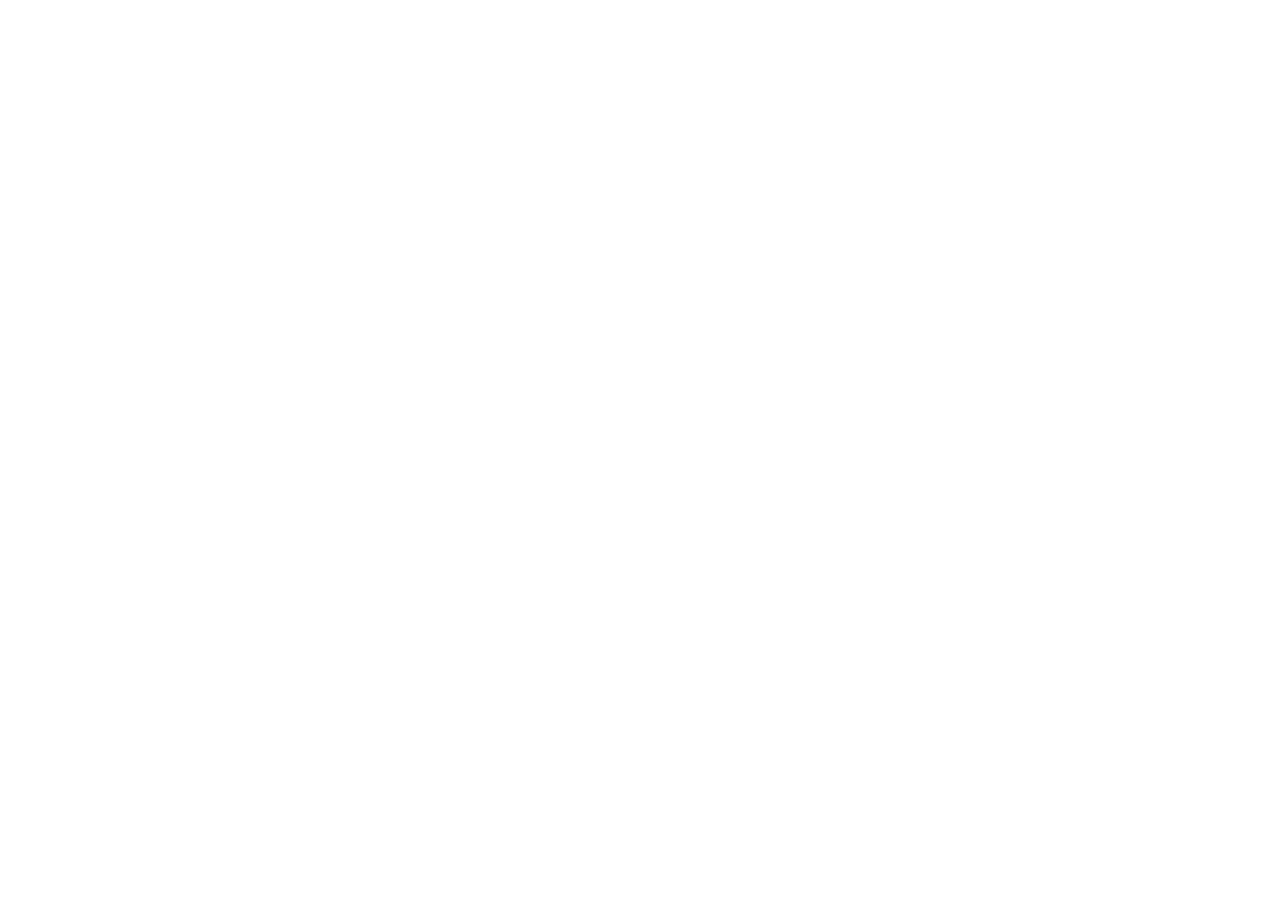
==== commit 85642c90: "eee" ====
--- a/index.html
+++ b/index.html
@@ -10,38 +10,23 @@
 </head>
 <body>
   <div class="container">
-    <div id="nav-placeholder"></div>
-    <div class="navigation-buttons">
-      <button onclick="goTo('/')">Domů</button>
-      <button onclick="goBack()">Zpět</button>
-      <button onclick="showHelp()">Nápověda</button>
-      <button id="auth-button">Přihlásit se</button> <!-- Tlačítko pro přihlášení/odhlášení -->
-    </div>
-
-    <div class="home-buttons">
-      <button class="learning" onclick="goTo('/topic.html?mode=learning')">Učení</button>
-      <button class="testing" onclick="goTo('/topic.html?mode=testing')">Testování</button>
-      <button class="settings" id="settings-button">Nastavení</button>
-    </div>
+    <div id="nav-placeholder"></div> <!-- Placeholder pro navigaci -->
 
     <div id="current-user" class="current-user"></div>
-  </div>
-
-  <!-- Přihlašovací Modal -->
-  <div id="login-modal" class="modal">
-    <div class="modal-content">
-      <span class="close-button">&times;</span>
-      <h2>Přihlášení</h2>
-      <div class="user-creation">
-        <label for="new-username">Zadejte uživatelské jméno:</label>
-        <input type="text" id="new-username" placeholder="Uživatelské jméno">
-        <button id="login-submit-button">Přihlásit se</button>
+    
+    <!-- Přihlašovací Modal -->
+    <div id="login-modal" class="modal">
+      <div class="modal-content">
+        <span class="close-button">&times;</span>
+        <h2>Přihlášení</h2>
+        <div class="user-creation">
+          <label for="new-username">Zadejte uživatelské jméno:</label>
+          <input type="text" id="new-username" placeholder="Uživatelské jméno">
+          <button id="login-submit-button">Přihlásit se</button>
+        </div>
       </div>
     </div>
   </div>
-
-  <div id="nav-placeholder"></div>
-
 
   <script type="module">
     import { getCurrentUser, addUser, setCurrentUser, logoutUser } from './js/user.js';
--- a/css/style.css
+++ b/css/style.css
@@ -1,8 +1,11 @@
 /* css/style.css */
 
 body {
-    font-family: sans-serif;
-  }
+  font-family: Arial, sans-serif;
+  background-color: #ffffff;
+  color: #343a40;
+  padding-left: 220px; /* Pro vertikální navigaci na levé straně */
+}
   
   .container {
     max-width: 800px;
@@ -452,16 +455,18 @@
   }
 
   /* Základní styly pro navigaci */
-.navigation {
-  position: fixed;
-  top: 50%;
-  right: 0;
-  transform: translateY(-50%);
-  background-color: #f8f9fa;
-  border-left: 1px solid #dee2e6;
-  padding: 20px 10px;
-  border-radius: 8px 0 0 8px;
-}
+  .navigation {
+    position: fixed;
+    top: 50%;
+    left: 0;
+    transform: translateY(-50%);
+    background-color: #f8f9fa;
+    border-left: 1px solid #dee2e6;
+    padding: 20px 10px;
+    border-radius: 8px 0 0 8px;
+    width: 200px;
+  }
+  
 
 .navigation ul {
   list-style-type: none;
@@ -470,7 +475,7 @@
 }
 
 .navigation li {
-  margin: 15px 0;
+  margin: 30px 0;
 }
 
 .navigation button {
@@ -479,7 +484,7 @@
   cursor: pointer;
   display: flex;
   align-items: center;
-  font-size: 16px;
+  font-size: 24px;
   color: #343a40;
 }
 
@@ -489,7 +494,7 @@
 
 .navigation i {
   margin-right: 10px;
-  font-size: 20px;
+  font-size: 36px;
 }
 
 /* Styl pro aktuálně přihlášeného uživatele */
@@ -503,7 +508,7 @@
 
 /* Responzivní styly */
 @media (max-width: 1000px) {
-  /* Vertikální navigace na pravé straně se skryje */
+  /* Vertikální navigace na levé straně se skryje */
   .navigation {
     display: none;
   }
@@ -518,7 +523,7 @@
     border-top: 1px solid #dee2e6;
     display: flex;
     justify-content: space-around;
-    padding: 10px 0;
+    align-items: center;
     box-shadow: 0 -2px 5px rgba(0,0,0,0.1);
   }
 
@@ -543,7 +548,7 @@
     display: flex;
     flex-direction: column;
     align-items: center;
-    font-size: 12px;
+    font-size: 14px; /* Zvýšení velikosti textu */
     color: #343a40;
   }
 
@@ -552,7 +557,7 @@
   }
 
   .navigation-bottom i {
-    font-size: 20px;
+    font-size: 24px; /* Zvýšení velikosti ikon */
   }
 
   /* Zobrazení aktuálně přihlášeného uživatele ve spodním menu */
@@ -564,12 +569,21 @@
     font-size: 12px;
     color: #6c757d;
   }
-}
-
-/* Styl pro spodní navigaci */
-.navigation-bottom {
-  display: none; /* Výchozí skrytí pro velké obrazovky */
-}
+
+  /* Odstranění levého paddingu z těla stránky */
+  body {
+    padding-left: 0; /* Odstranění levého paddingu */
+  }
+
+  /* Rovnoměrné rozmístění ikon ve spodním navigačním menu */
+  .navigation-bottom button {
+    flex: 1; /* Rozšíření tlačítek, aby vyplnily dostupnou šířku */
+    display: flex;
+    flex-direction: column;
+    align-items: center;
+  }
+}
+
 
 @media (max-width: 1000px) {
   .navigation-bottom {
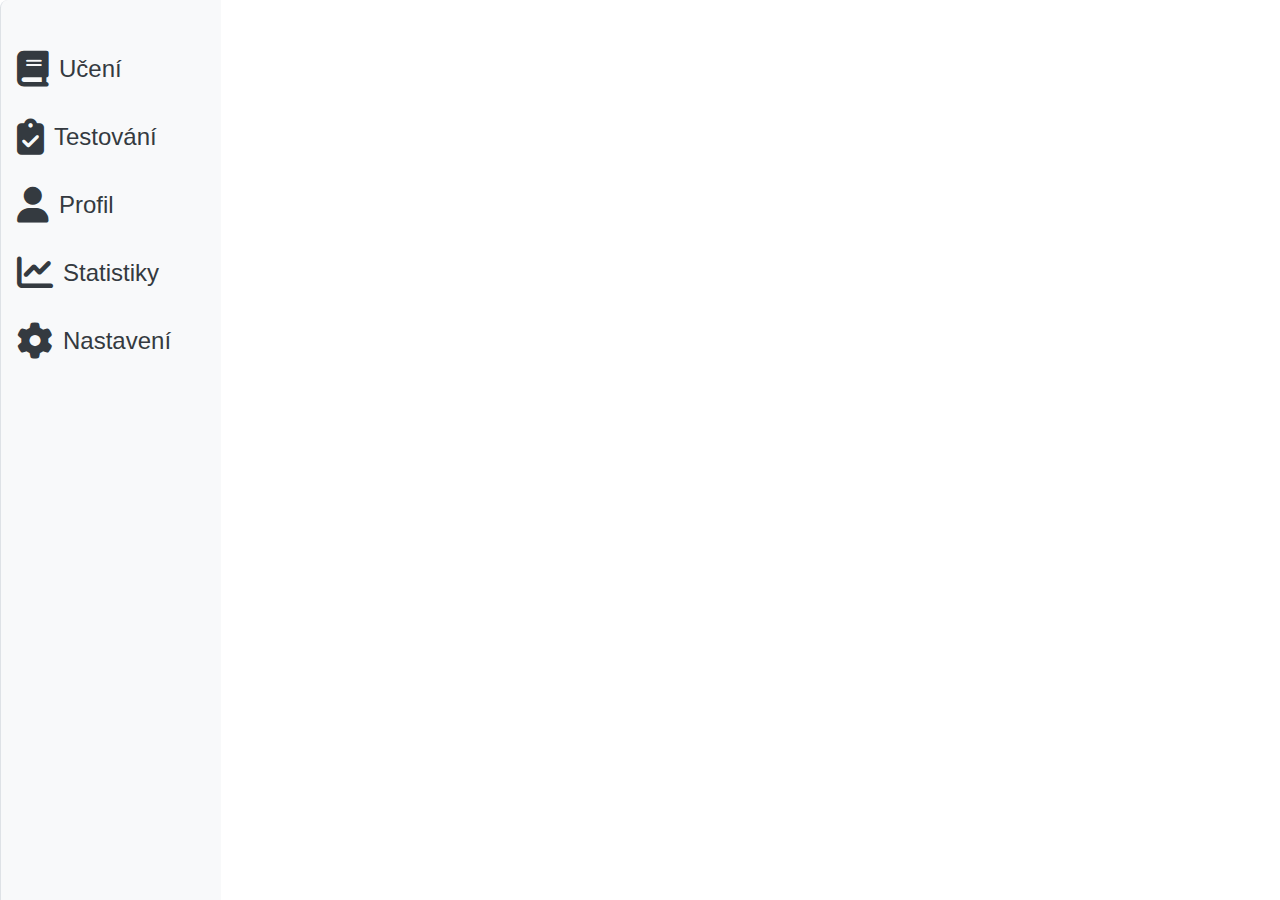
==== commit f5fe9193: "raspberry" ====
--- a/index.html
+++ b/index.html
@@ -1,6 +1,7 @@
 <!-- /index.html -->
 <!DOCTYPE html>
 <html lang="cs">
+
 <head>
   <meta charset="UTF-8">
   <meta name="viewport" content="width=device-width, initial-scale=1">
@@ -8,128 +9,21 @@
   <link rel="stylesheet" href="fontawesome/css/all.min.css">
   <link rel="stylesheet" href="css/style.css">
 </head>
+
 <body>
   <div class="container">
     <div id="nav-placeholder"></div> <!-- Placeholder pro navigaci -->
 
-    <div id="current-user" class="current-user"></div>
-    
-    <!-- Přihlašovací Modal -->
-    <div id="login-modal" class="modal">
-      <div class="modal-content">
-        <span class="close-button">&times;</span>
-        <h2>Přihlášení</h2>
-        <div class="user-creation">
-          <label for="new-username">Zadejte uživatelské jméno:</label>
-          <input type="text" id="new-username" placeholder="Uživatelské jméno">
-          <button id="login-submit-button">Přihlásit se</button>
-        </div>
-      </div>
-    </div>
-  </div>
+    <script type="module">
+      import { loadSettings, initializeSettingsModal } from './js/app.js';
 
-  <script type="module">
-    import { getCurrentUser, addUser, setCurrentUser, logoutUser } from './js/user.js';
-    import { loadSettings, initializeSettingsModal } from './js/app.js';
+      // Připojte funkce k objektu window, aby byly globálně dostupné
+      window.goTo = function (path) {
+        window.location.href = window.location.origin + path;
+      }
+    </script>
+    <script src="js/nav.js"></script>
 
-    // Připojte funkce k objektu window, aby byly globálně dostupné
-    window.goTo = function(path) {
-      window.location.href = window.location.origin + path;
-    }
+</body>
 
-    window.goBack = function() {
-      window.history.back();
-    }
-
-    window.showHelp = function() {
-      alert("Nápověda:\n\n" +
-        "Domů - Návrat na domovskou stránku.\n" +
-        "Zpět - Návrat na předchozí stránku.\n" +
-        "Učení - Výběr témat k učení.\n" +
-        "Testování - Výběr témat k otestování znalostí.");
-    }
-
-    window.logout = function() {
-      logoutUser();
-      updateAuthButton();
-    }
-
-    document.addEventListener('DOMContentLoaded', () => {
-      loadSettings();
-      initializeSettingsModal();
-      updateAuthButton();
-      displayCurrentUser();
-
-      // Přihlašovací Modal
-      const modal = document.getElementById('login-modal');
-      const authButton = document.getElementById('auth-button');
-      const closeButton = modal.querySelector('.close-button');
-      const loginSubmitButton = document.getElementById('login-submit-button');
-      const newUsernameInput = document.getElementById('new-username');
-
-      // Otevření modalu při kliknutí na tlačítko "Přihlásit se"
-      authButton.addEventListener('click', () => {
-        const currentUser = getCurrentUser();
-        if (!currentUser) {
-          modal.style.display = 'block';
-        } else {
-          // Pokud je uživatel přihlášen, provede se odhlášení
-          window.logout();
-        }
-      });
-
-      // Zavření modalu při kliknutí na "x"
-      closeButton.addEventListener('click', () => {
-        modal.style.display = 'none';
-      });
-
-      // Zavření modalu při kliknutí mimo obsah
-      window.addEventListener('click', (event) => {
-        if (event.target === modal) {
-          modal.style.display = 'none';
-        }
-      });
-
-      // Přihlášení uživatele
-      loginSubmitButton.addEventListener('click', () => {
-        const newUsername = newUsernameInput.value.trim();
-        if (newUsername === '') {
-          alert('Uživatelské jméno nemůže být prázdné.');
-          return;
-        }
-        addUser(newUsername);
-        setCurrentUser(newUsername);
-        modal.style.display = 'none';
-        updateAuthButton();
-        displayCurrentUser();
-      });
-    });
-
-    /**
-     * Aktualizuje text tlačítka pro přihlášení/odhlášení
-     */
-    function updateAuthButton() {
-      const authButton = document.getElementById('auth-button');
-      const currentUser = getCurrentUser();
-      if (currentUser) {
-        authButton.textContent = 'Odhlásit se';
-      } else {
-        authButton.textContent = 'Přihlásit se';
-      }
-    }
-
-    /**
-     * Zobrazuje aktuálního uživatele
-     */
-    function displayCurrentUser() {
-      const currentUserDisplay = document.getElementById('current-user');
-      const currentUser = getCurrentUser();
-      if (currentUser) {
-        currentUserDisplay.textContent = `Přihlášený uživatel: ${currentUser}`;
-      } else {
-        currentUserDisplay.textContent = '';
-      }
-    }
-  </script>
-</body>
-</html>
+</html>--- a/css/style.css
+++ b/css/style.css
@@ -10,7 +10,8 @@
   .container {
     max-width: 800px;
     margin: 0 auto;
-    padding: 20px;
+    padding: 0px;
+    justify-content:flex-start;
   }
   
   
@@ -31,6 +32,7 @@
     cursor: pointer;
     flex-basis: 20%; /* Nastaví šířku tlačítka */
     max-width: 150px; /* Maximální šířka tlačítka */
+
   }
   
   .levels-list {
@@ -56,7 +58,6 @@
   display: flex;
   flex-wrap: wrap;
   justify-content: center;
-  gap: 20px;
 }
 
 .topic-item {
@@ -457,14 +458,14 @@
   /* Základní styly pro navigaci */
   .navigation {
     position: fixed;
-    top: 50%;
+    top: 0;
     left: 0;
-    transform: translateY(-50%);
     background-color: #f8f9fa;
     border-left: 1px solid #dee2e6;
     padding: 20px 10px;
     border-radius: 8px 0 0 8px;
     width: 200px;
+    height: 100%; /* Nastavení výšky na 100% viewport height */
   }
   
 
@@ -472,6 +473,7 @@
   list-style-type: none;
   margin: 0;
   padding: 0;
+  align-items:start;
 }
 
 .navigation li {
@@ -506,11 +508,19 @@
   color: #6c757d;
 }
 
+.navigation-bottom {
+  display: none;
+}
+
 /* Responzivní styly */
 @media (max-width: 1000px) {
   /* Vertikální navigace na levé straně se skryje */
   .navigation {
     display: none;
+  }
+
+  body {
+    padding-left: 0; 
   }
 
   /* Spodní horizontální navigace */
@@ -522,25 +532,25 @@
     background-color: #f8f9fa;
     border-top: 1px solid #dee2e6;
     display: flex;
-    justify-content: space-around;
-    align-items: center;
+    align-items: center;
+    justify-content: space-between;
     box-shadow: 0 -2px 5px rgba(0,0,0,0.1);
   }
-
+  
   .navigation-bottom ul {
     list-style-type: none;
-    margin: 0;
-    padding: 0;
-    display: flex;
-    justify-content: space-around;
+    display: flex;
     width: 100%;
-  }
-
+    align-items: center;
+    justify-content: center; /* Přidáno pro horizontální centrování */
+  }
+  
   .navigation-bottom li {
     flex: 1;
     text-align: center;
-  }
-
+    align-items: center;
+  }
+  
   .navigation-bottom button {
     background: none;
     border: none;
@@ -548,16 +558,16 @@
     display: flex;
     flex-direction: column;
     align-items: center;
-    font-size: 14px; /* Zvýšení velikosti textu */
+    font-size: 14px; 
     color: #343a40;
   }
-
+  
   .navigation-bottom button:hover {
     color: #007bff;
   }
-
+  
   .navigation-bottom i {
-    font-size: 24px; /* Zvýšení velikosti ikon */
+    font-size: 24px;
   }
 
   /* Zobrazení aktuálně přihlášeného uživatele ve spodním menu */
@@ -570,25 +580,7 @@
     color: #6c757d;
   }
 
-  /* Odstranění levého paddingu z těla stránky */
-  body {
-    padding-left: 0; /* Odstranění levého paddingu */
-  }
-
-  /* Rovnoměrné rozmístění ikon ve spodním navigačním menu */
-  .navigation-bottom button {
-    flex: 1; /* Rozšíření tlačítek, aby vyplnily dostupnou šířku */
-    display: flex;
-    flex-direction: column;
-    align-items: center;
-  }
-}
-
-
-@media (max-width: 1000px) {
-  .navigation-bottom {
-    display: block;
-  }
+
 }
 
   